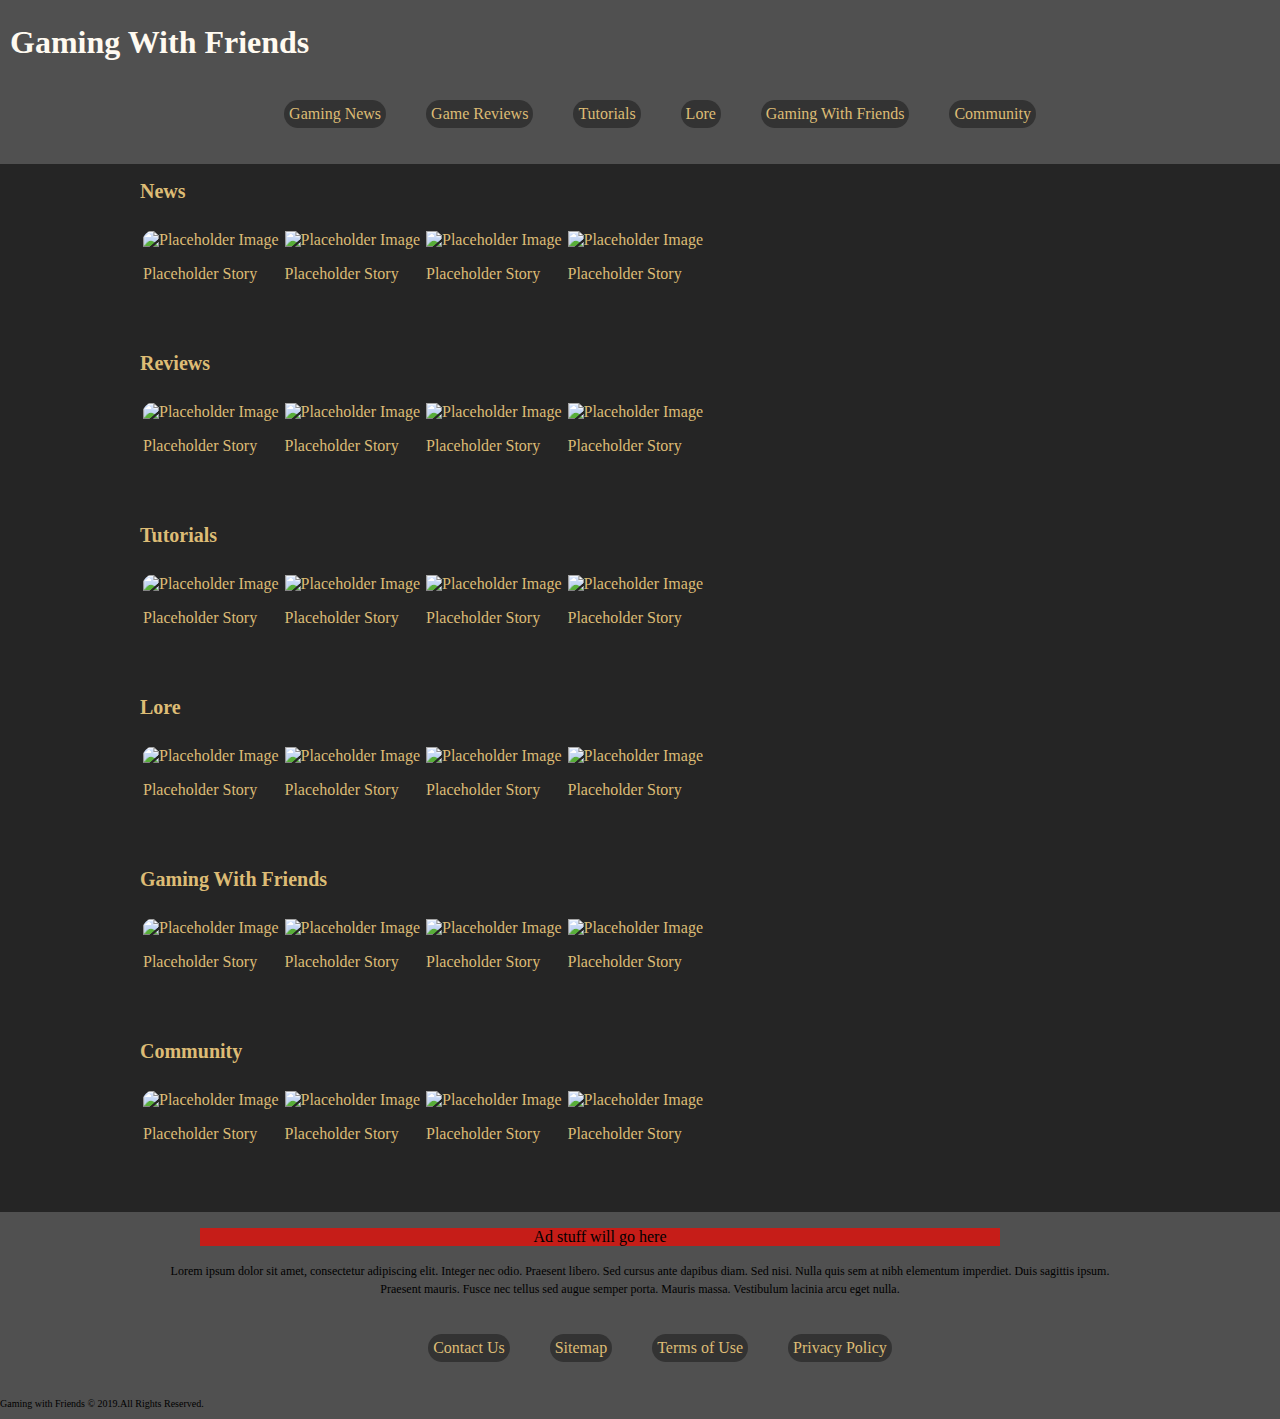
==== Index.html @ 3a244312 "added html" ====
<!DOCTYPE html>
<html lang="en">
<head>
	<meta name="descripton" content="Your one stop for gaming community content, and news online!!">
	<meta charset="UTF-8">
	<title>Gaming With Friends</title>
	<link rel="stylesheet" type="text/css" href="CSS/bodyStyles.css">
	<link rel="stylesheet" type="text/css" href="CSS/headerStyles.css">
	<link rel="stylesheet" type="text/css" href="CSS/footerStyles.css">
	<link rel="stylesheet" type="text/css" href="CSS/globalStyles.css">
</head>
<body>
<header class="headerWrapper">
	<h1>
		Gaming With Friends
	</h1>
	<div class="content-wrap">
		<nav>
			<ul>
				<li><a class="buttonNav" href="pageSections/news.html" title="Latest News In Gaming">Gaming News</a>
				<li><a class="buttonNav" href="pageSections/gameReviews.html" title="Game Reviews">Game Reviews</a>
				<li><a class="buttonNav" href="pageSections/tutorials.html" title="Tutorials">Tutorials</a>
				<li><a class="buttonNav" href="pageSections/lore.html" title="Lore">Lore</a>
				<li><a class="buttonNav" href="pageSections/gamingWithfriends.html" title="Gaming With Friends">Gaming With Friends</a>
				<li><a class="buttonNav" href="pageSections/Community.html" title="Community">Community</a></li>
			</ul>
		</nav>
	</div>
</header>

<main class="content-wrap">

<div>
	<section>
		<h2><a class="articleNav" href="pageSections/news.html">News</a>
		</h2>
		
		<div class="containerListing">	
			<section class="story">
				<a class="articleNav" href="pageSections/news.html" title="News In Gaming">
					<img src="images/placeholderStuff.jpg" width="240" height="135" alt="Placeholder Image">
					<p><span>Placeholder Story</span></p>
				</a>
			</section>

			<section class="story">
				<a class="articleNav" href="pageSections/news.html" title="News In Gaming">
					<img src="images/placeholderStuff.jpg" width="240" height="135" alt="Placeholder Image">
					<p><span>Placeholder Story</span></p>
				</a>
			</section>

			<section class="story">
				<a class="articleNav" href="pageSections/news.html" title="News In Gaming">
					<img src="images/placeholderStuff.jpg" width="240" height="135" alt="Placeholder Image">
					<p><span>Placeholder Story</span></p>
				</a>
			</section>

			<section class="story">
				<a class="articleNav" href="pageSections/news.html" title="News In Gaming">
					<img src="images/placeholderStuff.jpg" width="240" height="135" alt="Placeholder Image">
					<p><span>Placeholder Story</span></p>
				</a>
			</section>
		</div>
	</section>
</div>


<div>
	<section><!-- these news types will link to news page with filtering-->
	<h2><a class="articleNav" href="pageSections/gameReviews.html" title="Reviews">
		<span>Reviews</span></a>
	</h2>

		<div class="containerListing">	
			<section class="story">
				<a class="articleNav" href="pageSections/news.html" title="News In Gaming">
					<img src="images/placeholderStuff.jpg" width="240" height="135" alt="Placeholder Image">
					<p><span>Placeholder Story</span></p>
				</a>
			</section>

			<section class="story">
				<a class="articleNav" href="pageSections/news.html" title="News In Gaming">
					<img src="images/placeholderStuff.jpg" width="240" height="135" alt="Placeholder Image">
					<p><span>Placeholder Story</span></p>
				</a>
			</section>

			<section class="story">
				<a class="articleNav" href="pageSections/news.html" title="News In Gaming">
					<img src="images/placeholderStuff.jpg" width="240" height="135" alt="Placeholder Image">
					<p><span>Placeholder Story</span></p>
				</a>
			</section>

			<section class="story">
				<a class="articleNav" href="pageSections/news.html" title="News In Gaming">
					<img src="images/placeholderStuff.jpg" width="240" height="135" alt="Placeholder Image">
					<p><span>Placeholder Story</span></p>
				</a>
			</section>
		</div>
	</section>
</div>


<div>
	<section><!-- these news types will link to news page with filtering-->
	<h2><a class="articleNav" href="pageSections/tutorials.html" title="Tutorials">
		<span>Tutorials</span></a>
	</h2>

		<div class="containerListing">	
			<section class="story">
				<a class="articleNav" href="pageSections/news.html" title="News In Gaming">
					<img src="images/placeholderStuff.jpg" width="240" height="135" alt="Placeholder Image">
					<p><span>Placeholder Story</span></p>
				</a>
			</section>

			<section class="story">
				<a class="articleNav" href="pageSections/news.html" title="News In Gaming">
					<img src="images/placeholderStuff.jpg" width="240" height="135" alt="Placeholder Image">
					<p><span>Placeholder Story</span></p>
				</a>
			</section>

			<section class="story">
				<a class="articleNav" href="pageSections/news.html" title="News In Gaming">
					<img src="images/placeholderStuff.jpg" width="240" height="135" alt="Placeholder Image">
					<p><span>Placeholder Story</span></p>
				</a>
			</section>

			<section class="story">
				<a class="articleNav" href="pageSections/news.html" title="News In Gaming">
					<img src="images/placeholderStuff.jpg" width="240" height="135" alt="Placeholder Image">
					<p><span>Placeholder Story</span></p>
				</a>
			</section>
		</div>
	</section>
</div>

<div>
	<section><!-- these news types will link to news page with filtering-->
	<h2><a class="articleNav" href="pageSections/lore.html" title="Lore">
		<span>Lore</span></a>
	</h2>
		
		<div class="containerListing">	
			<section class="story">
				<a class="articleNav" href="pageSections/news.html" title="News In Gaming">
					<img src="images/placeholderStuff.jpg" width="240" height="135" alt="Placeholder Image">
					<p><span>Placeholder Story</span></p>
				</a>
			</section>

			<section class="story">
				<a class="articleNav" href="pageSections/news.html" title="News In Gaming">
					<img src="images/placeholderStuff.jpg" width="240" height="135" alt="Placeholder Image">
					<p><span>Placeholder Story</span></p>
				</a>
			</section>

			<section class="story">
				<a class="articleNav" href="pageSections/news.html" title="News In Gaming">
					<img src="images/placeholderStuff.jpg" width="240" height="135" alt="Placeholder Image">
					<p><span>Placeholder Story</span></p>
				</a>
			</section>

			<section class="story">
				<a class="articleNav" href="pageSections/news.html" title="News In Gaming">
					<img src="images/placeholderStuff.jpg" width="240" height="135" alt="Placeholder Image">
					<p><span>Placeholder Story</span></p>
				</a>
			</section>
		</div>
	</section>
</div>

<div>
	<section><!-- these news types will link to news page with filtering-->
	<h2><a class="articleNav" href="pageSections/gamingWithfriends.html" title="Gaming With Friends">
		<span>Gaming With Friends</span></a>
	</h2>
		
		<div class="containerListing">	
			<section class="story">
				<a class="articleNav" href="pageSections/news.html" title="News In Gaming">
					<img src="images/placeholderStuff.jpg" width="240" height="135" alt="Placeholder Image">
					<p><span>Placeholder Story</span></p>
				</a>
			</section>

			<section class="story">
				<a class="articleNav" href="pageSections/news.html" title="News In Gaming">
					<img src="images/placeholderStuff.jpg" width="240" height="135" alt="Placeholder Image">
					<p><span>Placeholder Story</span></p>
				</a>
			</section>

			<section class="story">
				<a class="articleNav" href="pageSections/news.html" title="News In Gaming">
					<img src="images/placeholderStuff.jpg" width="240" height="135" alt="Placeholder Image">
					<p><span>Placeholder Story</span></p>
				</a>
			</section>

			<section class="story">
				<a class="articleNav" href="pageSections/news.html" title="News In Gaming">
					<img src="images/placeholderStuff.jpg" width="240" height="135" alt="Placeholder Image">
					<p><span>Placeholder Story</span></p>
				</a>
			</section>
		</div>
	</section>
</div>

<div>
	<section><!-- these news types will link to news page with filtering-->
	<h2><a class="articleNav" href="pageSections/Community.html" title="Community">
		<span>Community</span></a>
	</h2>
		
		<div class="containerListing">	
			<section class="story">
				<a class="articleNav" href="pageSections/news.html" title="News In Gaming">
					<img src="images/placeholderStuff.jpg" width="240" height="135" alt="Placeholder Image">
					<p><span>Placeholder Story</span></p>
				</a>
			</section>

			<section class="story">
				<a class="articleNav" href="pageSections/news.html" title="News In Gaming">
					<img src="images/placeholderStuff.jpg" width="240" height="135" alt="Placeholder Image">
					<p><span>Placeholder Story</span></p>
				</a>
			</section>

			<section class="story">
				<a class="articleNav" href="pageSections/news.html" title="News In Gaming">
					<img src="images/placeholderStuff.jpg" width="240" height="135" alt="Placeholder Image">
					<p><span>Placeholder Story</span></p>
				</a>
			</section>

			<section class="story">
				<a class="articleNav" href="pageSections/news.html" title="News In Gaming">
					<img src="images/placeholderStuff.jpg" width="240" height="135" alt="Placeholder Image">
					<p><span>Placeholder Story</span></p>
				</a>
			</section>
		</div>
	</section>
</div>



</main>

<footer class="footerWrapper">
	<aside class="footerAd">
		<p>Ad stuff will go here</p>
	</aside>

	<div class="seoText">
		<p>Lorem ipsum dolor sit amet, consectetur adipiscing elit. Integer nec odio. Praesent libero. Sed cursus ante dapibus diam. Sed nisi. Nulla quis sem at nibh elementum imperdiet. Duis sagittis ipsum. Praesent mauris. Fusce nec tellus sed augue semper porta. Mauris massa. Vestibulum lacinia arcu eget nulla.</p>
	</div>
	<div>
		<ul>
			<li><a class="buttonNav" href="ContactUs.html" title="Contact Us">Contact Us</a><!-- </li> -->
			<li><a class="buttonNav" href="Sitemap.html" title="Sitemap">Sitemap</a><!-- </il> -->
			<li><a class="buttonNav" href="TermsOfUse.html" title="Terms Of Use">Terms of Use</a><!-- </li> -->
			<li><a class="buttonNav" href="PrivacyPolicy.html" title="Privacy Policy">Privacy Policy</a></li>
		</ul>
	</div>
	<div>
		<p class="copyRight">Gaming with Friends &#169; 2019&#46;All Rights Reserved&#46;</p>
	</div>
</footer>
</body>
</html>
---- CSS/bodyStyles.css ----
/*
7D7D7D = button hover stage
505050 = header
333333 = Jet
B5B5BD = silver
FFFAF0 = cream white
DDBC75 = gold
C61D18 = crimson red
*/

/*body Styles*/
.containerListing{
	display: block;
	margin-bottom: 50px;
	overflow: hidden;
	border-radius: 20px;
}

.story {
	float: left;
	padding: 3px;
}

.articleIntro {
	text-align: left;
	overflow-wrap: break-word;
	font-size: 15px;
	color: #FFFAF0;
}

.containerNews{
	/*background: red; to be removed when finished*/
	margin-bottom: 10px;
	display: flex;
	flex-direction: row;
}
.newsArticle{
	box-sizing: border-box;
	border: 1px;
	padding: 10px;
	flex: 1 0 100px;
}
.newsTitle{
	font-size: 18px;
}

.upcomingEvents{ /*obviously change this color when you figure out the color scheme*/
	background-color: #C61D18;
	display: flex;
	flex-direction: row;

}
---- CSS/headerStyles.css ----
/*
7D7D7D = button hover stage
505050 = header
333333 = Jet
B5B5BD = silver
FFFAF0 = cream white
DDBC75 = gold
C61D18 = crimson red
*/


/*Header Styles*/
.headerWrapper{
	display: block;
	background: #505050;
	overflow: hidden; 
}
---- CSS/footerStyles.css ----
/*
7D7D7D = button hover stage
505050 = header
333333 = Jet
B5B5BD = silver
FFFAF0 = cream white
DDBC75 = gold
C61D18 = crimson red
*/

/*Footer Styles*/
.footerWrapper{
	display: block;
	background: #505050;
	margin-top: 20px;
	overflow: hidden; 
}

.seoText{
	display: block;
	text-align: center;
	line-height: 18px;
	font-size: 12px;
	width: 950px;
	margin: 0 auto;
}

.copyRight{
	font-size: 10px;
}

.footerAd{ /* fix positioning, this class is hacky as fuck */
	position: relative;
	left: 200px;
	width: 800px;
	margin: 0;
	padding: 0;
	text-align: center;
	background: #C61D18;
}
---- CSS/globalStyles.css ----
/*
7D7D7D = button hover stage
505050 = header
333333 = Jet
B5B5BD = silver
FFFAF0 = cream white
DDBC75 = gold
C61D18 = crimson red
*/


/* NEED TO REFACTOR THIS CODE:
GLOBAL STYLES DEFINES THE STYLES FOR THE SITE, HEADER, AND FOOTER. PAGE SPECIFIC STYLES SHOULD GO IN A SEPARATE STYLE SHEET*/

body {
	background: #252525;
	margin: 0;
}
h1 {
	position: relative;
	top: 3px;
	left: 10px;
	overflow: hidden;
	color: #FFFAF0;
}
h2 {
	font-size: 20px;
	margin-bottom: 25px;
	text-align: left;
}
h3 {
	font-size: 18px;
}
h4 {
	background: #a6853f;
	margin: 0;
}
ul {
	display: flex;
	flex-direction: row;
	justify-content: center;
	list-style-type: none;
}

.content-wrap{
	width: 1000px;
	margin: 0 auto;
}

.articleNav{
	text-decoration: none;
	list-style-type: none;
	color: #DDBC75;
}

.articleNav:hover {
	color: #B5B5BD;
}

.buttonNav {
	color: #DDBC75;
	background: #333333;
	text-decoration: none;
	margin: 20px;
	padding: 5px;
	float: left;
	border-radius: 20px;
}

.buttonNav:hover { 
	background: #7D7D7D;
	color: #3D3420;
}
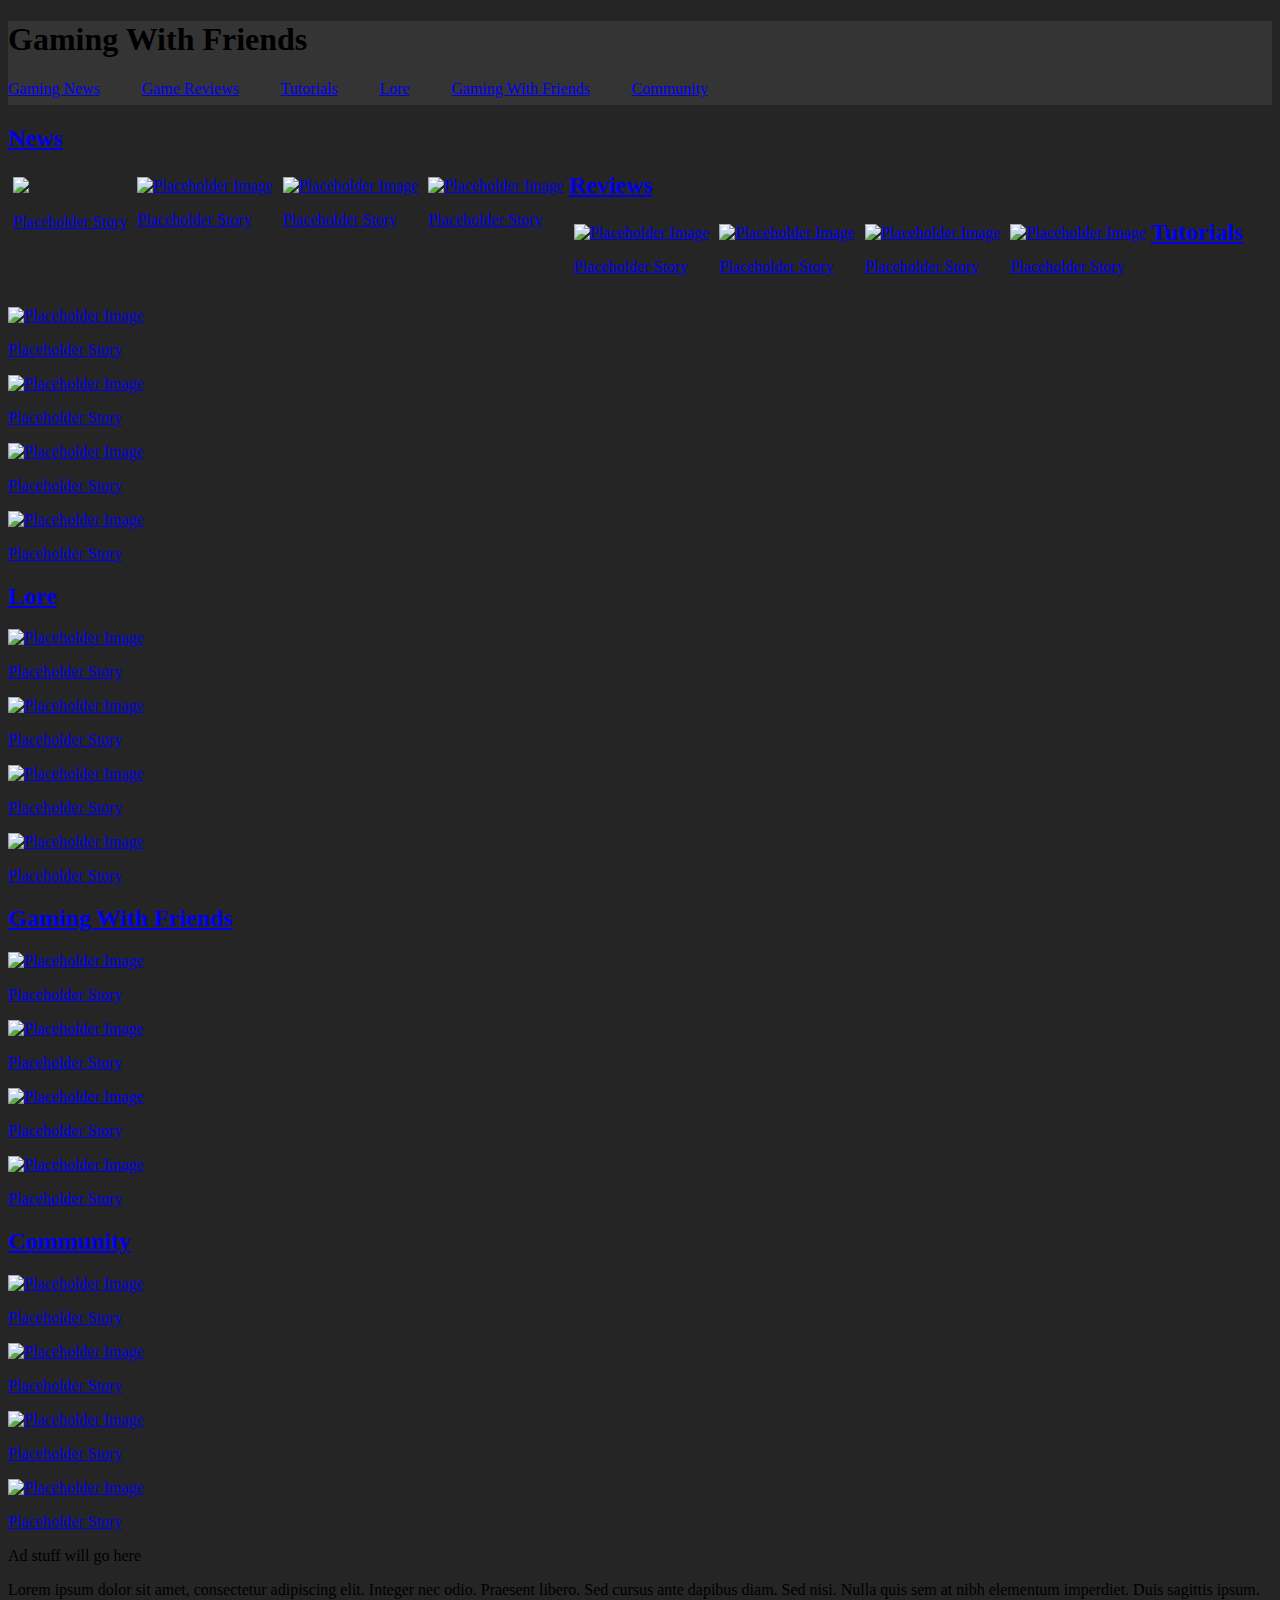
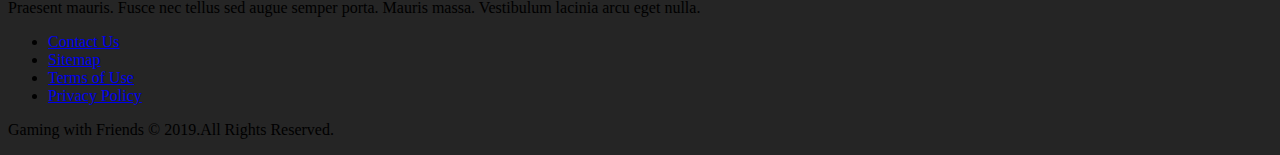
==== commit 8b472fc7: "css changes" ====
--- a/Index.html
+++ b/Index.html
@@ -1,256 +1,254 @@
 <!DOCTYPE html>
 <html lang="en">
 <head>
-	<meta name="descripton" content="Your one stop for gaming community content, and news online!!">
+	<meta name="description" content="Your one stop for gaming community content, and news online!!">
+	<meta name="viewport" content="width=device-width, initial-scale=1.0">
 	<meta charset="UTF-8">
 	<title>Gaming With Friends</title>
-	<link rel="stylesheet" type="text/css" href="CSS/bodyStyles.css">
-	<link rel="stylesheet" type="text/css" href="CSS/headerStyles.css">
-	<link rel="stylesheet" type="text/css" href="CSS/footerStyles.css">
-	<link rel="stylesheet" type="text/css" href="CSS/globalStyles.css">
+	<link rel="stylesheet" type="text/css" href="css/IndexStyles.css">
 </head>
 <body>
-<header class="headerWrapper">
+<header class="header-wrapper">
 	<h1>
 		Gaming With Friends
 	</h1>
-	<div class="content-wrap">
+	<div>
 		<nav>
-			<ul>
-				<li><a class="buttonNav" href="pageSections/news.html" title="Latest News In Gaming">Gaming News</a>
-				<li><a class="buttonNav" href="pageSections/gameReviews.html" title="Game Reviews">Game Reviews</a>
-				<li><a class="buttonNav" href="pageSections/tutorials.html" title="Tutorials">Tutorials</a>
-				<li><a class="buttonNav" href="pageSections/lore.html" title="Lore">Lore</a>
-				<li><a class="buttonNav" href="pageSections/gamingWithfriends.html" title="Gaming With Friends">Gaming With Friends</a>
-				<li><a class="buttonNav" href="pageSections/Community.html" title="Community">Community</a></li>
+			<ul class="menu-nav">
+				<li><a href="pageSections/news.html" title="Latest News In Gaming">Gaming News</a>
+				<li><a href="pageSections/gameReviews.html" title="Game Reviews">Game Reviews</a>
+				<li><a href="pageSections/tutorials.html" title="Tutorials">Tutorials</a>
+				<li><a href="pageSections/lore.html" title="Lore">Lore</a>
+				<li><a href="pageSections/gamingWithfriends.html" title="Gaming With Friends">Gaming With Friends</a>
+				<li><a href="pageSections/Community.html" title="Community">Community</a></li>
 			</ul>
 		</nav>
 	</div>
 </header>
 
-<main class="content-wrap">
+<main>
 
 <div>
 	<section>
-		<h2><a class="articleNav" href="pageSections/news.html">News</a>
+		<h2><a href="pageSections/news.html">News</a>
 		</h2>
 		
-		<div class="containerListing">	
-			<section class="story">
-				<a class="articleNav" href="pageSections/news.html" title="News In Gaming">
-					<img src="images/placeholderStuff.jpg" width="240" height="135" alt="Placeholder Image">
-					<p><span>Placeholder Story</span></p>
-				</a>
-			</section>
-
-			<section class="story">
-				<a class="articleNav" href="pageSections/news.html" title="News In Gaming">
-					<img src="images/placeholderStuff.jpg" width="240" height="135" alt="Placeholder Image">
-					<p><span>Placeholder Story</span></p>
-				</a>
-			</section>
-
-			<section class="story">
-				<a class="articleNav" href="pageSections/news.html" title="News In Gaming">
-					<img src="images/placeholderStuff.jpg" width="240" height="135" alt="Placeholder Image">
-					<p><span>Placeholder Story</span></p>
-				</a>
-			</section>
-
-			<section class="story">
-				<a class="articleNav" href="pageSections/news.html" title="News In Gaming">
-					<img src="images/placeholderStuff.jpg" width="240" height="135" alt="Placeholder Image">
-					<p><span>Placeholder Story</span></p>
-				</a>
-			</section>
-		</div>
-	</section>
-</div>
-
-
-<div>
-	<section><!-- these news types will link to news page with filtering-->
-	<h2><a class="articleNav" href="pageSections/gameReviews.html" title="Reviews">
+		<div class="section-wrapper">
+			<section class="story-thumb">
+				<a href="pageSections/news.html" title="News In Gaming">
+					<img src="images/placeholderStuff.jpg">
+					<p><span>Placeholder Story</span></p>
+				</a>
+			</section>
+
+			<section class="story-thumb">
+				<a href="pageSections/news.html" title="News In Gaming">
+					<img src="images/placeholderStuff.jpg" width="240" height="135" alt="Placeholder Image">
+					<p><span>Placeholder Story</span></p>
+				</a>
+			</section>
+
+			<section class="story-thumb">
+				<a href="pageSections/news.html" title="News In Gaming">
+					<img src="images/placeholderStuff.jpg" width="240" height="135" alt="Placeholder Image">
+					<p><span>Placeholder Story</span></p>
+				</a>
+			</section>
+
+			<section class="story-thumb">
+				<a href="pageSections/news.html" title="News In Gaming">
+					<img src="images/placeholderStuff.jpg" width="240" height="135" alt="Placeholder Image">
+					<p><span>Placeholder Story</span></p>
+				</a>
+			</section>
+		</div>
+	</section>
+</div>
+
+
+<div>
+	<section><!-- these news types will link to news page with filtering-->
+	<h2><a href="pageSections/gameReviews.html" title="Reviews">
 		<span>Reviews</span></a>
 	</h2>
 
-		<div class="containerListing">	
-			<section class="story">
-				<a class="articleNav" href="pageSections/news.html" title="News In Gaming">
-					<img src="images/placeholderStuff.jpg" width="240" height="135" alt="Placeholder Image">
-					<p><span>Placeholder Story</span></p>
-				</a>
-			</section>
-
-			<section class="story">
-				<a class="articleNav" href="pageSections/news.html" title="News In Gaming">
-					<img src="images/placeholderStuff.jpg" width="240" height="135" alt="Placeholder Image">
-					<p><span>Placeholder Story</span></p>
-				</a>
-			</section>
-
-			<section class="story">
-				<a class="articleNav" href="pageSections/news.html" title="News In Gaming">
-					<img src="images/placeholderStuff.jpg" width="240" height="135" alt="Placeholder Image">
-					<p><span>Placeholder Story</span></p>
-				</a>
-			</section>
-
-			<section class="story">
-				<a class="articleNav" href="pageSections/news.html" title="News In Gaming">
-					<img src="images/placeholderStuff.jpg" width="240" height="135" alt="Placeholder Image">
-					<p><span>Placeholder Story</span></p>
-				</a>
-			</section>
-		</div>
-	</section>
-</div>
-
-
-<div>
-	<section><!-- these news types will link to news page with filtering-->
-	<h2><a class="articleNav" href="pageSections/tutorials.html" title="Tutorials">
+		<div class="section-wrapper">	
+			<section class="story-thumb">
+				<a href="pageSections/news.html" title="News In Gaming">
+					<img src="images/placeholderStuff.jpg" width="240" height="135" alt="Placeholder Image">
+					<p><span>Placeholder Story</span></p>
+				</a>
+			</section>
+
+			<section class="story-thumb">
+				<a href="pageSections/news.html" title="News In Gaming">
+					<img src="images/placeholderStuff.jpg" width="240" height="135" alt="Placeholder Image">
+					<p><span>Placeholder Story</span></p>
+				</a>
+			</section>
+
+			<section class="story-thumb">
+				<a href="pageSections/news.html" title="News In Gaming">
+					<img src="images/placeholderStuff.jpg" width="240" height="135" alt="Placeholder Image">
+					<p><span>Placeholder Story</span></p>
+				</a>
+			</section>
+
+			<section class="story-thumb">
+				<a href="pageSections/news.html" title="News In Gaming">
+					<img src="images/placeholderStuff.jpg" width="240" height="135" alt="Placeholder Image">
+					<p><span>Placeholder Story</span></p>
+				</a>
+			</section>
+		</div>
+	</section>
+</div>
+
+
+<div>
+	<section><!-- these news types will link to news page with filtering-->
+	<h2><a href="pageSections/tutorials.html" title="Tutorials">
 		<span>Tutorials</span></a>
 	</h2>
 
-		<div class="containerListing">	
-			<section class="story">
-				<a class="articleNav" href="pageSections/news.html" title="News In Gaming">
-					<img src="images/placeholderStuff.jpg" width="240" height="135" alt="Placeholder Image">
-					<p><span>Placeholder Story</span></p>
-				</a>
-			</section>
-
-			<section class="story">
-				<a class="articleNav" href="pageSections/news.html" title="News In Gaming">
-					<img src="images/placeholderStuff.jpg" width="240" height="135" alt="Placeholder Image">
-					<p><span>Placeholder Story</span></p>
-				</a>
-			</section>
-
-			<section class="story">
-				<a class="articleNav" href="pageSections/news.html" title="News In Gaming">
-					<img src="images/placeholderStuff.jpg" width="240" height="135" alt="Placeholder Image">
-					<p><span>Placeholder Story</span></p>
-				</a>
-			</section>
-
-			<section class="story">
-				<a class="articleNav" href="pageSections/news.html" title="News In Gaming">
-					<img src="images/placeholderStuff.jpg" width="240" height="135" alt="Placeholder Image">
-					<p><span>Placeholder Story</span></p>
-				</a>
-			</section>
-		</div>
-	</section>
-</div>
-
-<div>
-	<section><!-- these news types will link to news page with filtering-->
-	<h2><a class="articleNav" href="pageSections/lore.html" title="Lore">
+		<div>	
+			<section>
+				<a href="pageSections/news.html" title="News In Gaming">
+					<img src="images/placeholderStuff.jpg" width="240" height="135" alt="Placeholder Image">
+					<p><span>Placeholder Story</span></p>
+				</a>
+			</section>
+
+			<section>
+				<a href="pageSections/news.html" title="News In Gaming">
+					<img src="images/placeholderStuff.jpg" width="240" height="135" alt="Placeholder Image">
+					<p><span>Placeholder Story</span></p>
+				</a>
+			</section>
+
+			<section>
+				<a href="pageSections/news.html" title="News In Gaming">
+					<img src="images/placeholderStuff.jpg" width="240" height="135" alt="Placeholder Image">
+					<p><span>Placeholder Story</span></p>
+				</a>
+			</section>
+
+			<section>
+				<a href="pageSections/news.html" title="News In Gaming">
+					<img src="images/placeholderStuff.jpg" width="240" height="135" alt="Placeholder Image">
+					<p><span>Placeholder Story</span></p>
+				</a>
+			</section>
+		</div>
+	</section>
+</div>
+
+<div>
+	<section><!-- these news types will link to news page with filtering-->
+	<h2><a href="pageSections/lore.html" title="Lore">
 		<span>Lore</span></a>
 	</h2>
 		
-		<div class="containerListing">	
-			<section class="story">
-				<a class="articleNav" href="pageSections/news.html" title="News In Gaming">
-					<img src="images/placeholderStuff.jpg" width="240" height="135" alt="Placeholder Image">
-					<p><span>Placeholder Story</span></p>
-				</a>
-			</section>
-
-			<section class="story">
-				<a class="articleNav" href="pageSections/news.html" title="News In Gaming">
-					<img src="images/placeholderStuff.jpg" width="240" height="135" alt="Placeholder Image">
-					<p><span>Placeholder Story</span></p>
-				</a>
-			</section>
-
-			<section class="story">
-				<a class="articleNav" href="pageSections/news.html" title="News In Gaming">
-					<img src="images/placeholderStuff.jpg" width="240" height="135" alt="Placeholder Image">
-					<p><span>Placeholder Story</span></p>
-				</a>
-			</section>
-
-			<section class="story">
-				<a class="articleNav" href="pageSections/news.html" title="News In Gaming">
-					<img src="images/placeholderStuff.jpg" width="240" height="135" alt="Placeholder Image">
-					<p><span>Placeholder Story</span></p>
-				</a>
-			</section>
-		</div>
-	</section>
-</div>
-
-<div>
-	<section><!-- these news types will link to news page with filtering-->
-	<h2><a class="articleNav" href="pageSections/gamingWithfriends.html" title="Gaming With Friends">
+		<div>
+			<section>
+				<a href="pageSections/news.html" title="News In Gaming">
+					<img src="images/placeholderStuff.jpg" width="240" height="135" alt="Placeholder Image">
+					<p><span>Placeholder Story</span></p>
+				</a>
+			</section>
+
+			<section>
+				<a href="pageSections/news.html" title="News In Gaming">
+					<img src="images/placeholderStuff.jpg" width="240" height="135" alt="Placeholder Image">
+					<p><span>Placeholder Story</span></p>
+				</a>
+			</section>
+
+			<section>
+				<a href="pageSections/news.html" title="News In Gaming">
+					<img src="images/placeholderStuff.jpg" width="240" height="135" alt="Placeholder Image">
+					<p><span>Placeholder Story</span></p>
+				</a>
+			</section>
+
+			<section>
+				<a href="pageSections/news.html" title="News In Gaming">
+					<img src="images/placeholderStuff.jpg" width="240" height="135" alt="Placeholder Image">
+					<p><span>Placeholder Story</span></p>
+				</a>
+			</section>
+		</div>
+	</section>
+</div>
+
+<div>
+	<section><!-- these news types will link to news page with filtering-->
+	<h2><a href="pageSections/gamingWithfriends.html" title="Gaming With Friends">
 		<span>Gaming With Friends</span></a>
 	</h2>
 		
-		<div class="containerListing">	
-			<section class="story">
-				<a class="articleNav" href="pageSections/news.html" title="News In Gaming">
-					<img src="images/placeholderStuff.jpg" width="240" height="135" alt="Placeholder Image">
-					<p><span>Placeholder Story</span></p>
-				</a>
-			</section>
-
-			<section class="story">
-				<a class="articleNav" href="pageSections/news.html" title="News In Gaming">
-					<img src="images/placeholderStuff.jpg" width="240" height="135" alt="Placeholder Image">
-					<p><span>Placeholder Story</span></p>
-				</a>
-			</section>
-
-			<section class="story">
-				<a class="articleNav" href="pageSections/news.html" title="News In Gaming">
-					<img src="images/placeholderStuff.jpg" width="240" height="135" alt="Placeholder Image">
-					<p><span>Placeholder Story</span></p>
-				</a>
-			</section>
-
-			<section class="story">
-				<a class="articleNav" href="pageSections/news.html" title="News In Gaming">
-					<img src="images/placeholderStuff.jpg" width="240" height="135" alt="Placeholder Image">
-					<p><span>Placeholder Story</span></p>
-				</a>
-			</section>
-		</div>
-	</section>
-</div>
-
-<div>
-	<section><!-- these news types will link to news page with filtering-->
-	<h2><a class="articleNav" href="pageSections/Community.html" title="Community">
+		<div>	
+			<section>
+				<a href="pageSections/news.html" title="News In Gaming">
+					<img src="images/placeholderStuff.jpg" width="240" height="135" alt="Placeholder Image">
+					<p><span>Placeholder Story</span></p>
+				</a>
+			</section>
+
+			<section>
+				<a href="pageSections/news.html" title="News In Gaming">
+					<img src="images/placeholderStuff.jpg" width="240" height="135" alt="Placeholder Image">
+					<p><span>Placeholder Story</span></p>
+				</a>
+			</section>
+
+			<section>
+				<a href="pageSections/news.html" title="News In Gaming">
+					<img src="images/placeholderStuff.jpg" width="240" height="135" alt="Placeholder Image">
+					<p><span>Placeholder Story</span></p>
+				</a>
+			</section>
+
+			<section>
+				<a href="pageSections/news.html" title="News In Gaming">
+					<img src="images/placeholderStuff.jpg" width="240" height="135" alt="Placeholder Image">
+					<p><span>Placeholder Story</span></p>
+				</a>
+			</section>
+		</div>
+	</section>
+</div>
+
+<div>
+	<section><!-- these news types will link to news page with filtering-->
+	<h2><a href="pageSections/Community.html" title="Community">
 		<span>Community</span></a>
 	</h2>
 		
-		<div class="containerListing">	
-			<section class="story">
-				<a class="articleNav" href="pageSections/news.html" title="News In Gaming">
-					<img src="images/placeholderStuff.jpg" width="240" height="135" alt="Placeholder Image">
-					<p><span>Placeholder Story</span></p>
-				</a>
-			</section>
-
-			<section class="story">
-				<a class="articleNav" href="pageSections/news.html" title="News In Gaming">
-					<img src="images/placeholderStuff.jpg" width="240" height="135" alt="Placeholder Image">
-					<p><span>Placeholder Story</span></p>
-				</a>
-			</section>
-
-			<section class="story">
-				<a class="articleNav" href="pageSections/news.html" title="News In Gaming">
-					<img src="images/placeholderStuff.jpg" width="240" height="135" alt="Placeholder Image">
-					<p><span>Placeholder Story</span></p>
-				</a>
-			</section>
-
-			<section class="story">
-				<a class="articleNav" href="pageSections/news.html" title="News In Gaming">
+		<div>	
+			<section>
+				<a href="pageSections/news.html" title="News In Gaming">
+					<img src="images/placeholderStuff.jpg" width="240" height="135" alt="Placeholder Image">
+					<p><span>Placeholder Story</span></p>
+				</a>
+			</section>
+
+			<section>
+				<a href="pageSections/news.html" title="News In Gaming">
+					<img src="images/placeholderStuff.jpg" width="240" height="135" alt="Placeholder Image">
+					<p><span>Placeholder Story</span></p>
+				</a>
+			</section>
+
+			<section>
+				<a href="pageSections/news.html" title="News In Gaming">
+					<img src="images/placeholderStuff.jpg" width="240" height="135" alt="Placeholder Image">
+					<p><span>Placeholder Story</span></p>
+				</a>
+			</section>
+
+			<section>
+				<a href="pageSections/news.html" title="News In Gaming">
 					<img src="images/placeholderStuff.jpg" width="240" height="135" alt="Placeholder Image">
 					<p><span>Placeholder Story</span></p>
 				</a>
@@ -263,24 +261,24 @@
 
 </main>
 
-<footer class="footerWrapper">
-	<aside class="footerAd">
+<footer>
+	<aside>
 		<p>Ad stuff will go here</p>
 	</aside>
 
-	<div class="seoText">
+	<div>
 		<p>Lorem ipsum dolor sit amet, consectetur adipiscing elit. Integer nec odio. Praesent libero. Sed cursus ante dapibus diam. Sed nisi. Nulla quis sem at nibh elementum imperdiet. Duis sagittis ipsum. Praesent mauris. Fusce nec tellus sed augue semper porta. Mauris massa. Vestibulum lacinia arcu eget nulla.</p>
 	</div>
 	<div>
 		<ul>
-			<li><a class="buttonNav" href="ContactUs.html" title="Contact Us">Contact Us</a><!-- </li> -->
-			<li><a class="buttonNav" href="Sitemap.html" title="Sitemap">Sitemap</a><!-- </il> -->
-			<li><a class="buttonNav" href="TermsOfUse.html" title="Terms Of Use">Terms of Use</a><!-- </li> -->
-			<li><a class="buttonNav" href="PrivacyPolicy.html" title="Privacy Policy">Privacy Policy</a></li>
+			<li><a href="Footer/ContactUs.html" title="Contact Us">Contact Us</a>
+			<li><a href="Footer/Sitemap.html" title="Sitemap">Sitemap</a>
+			<li><a href="Footer/TermsOfUse.html" title="Terms Of Use">Terms of Use</a>
+			<li><a href="Footer/PrivacyPolicy.html" title="Privacy Policy">Privacy Policy</a></li>
 		</ul>
 	</div>
 	<div>
-		<p class="copyRight">Gaming with Friends &#169; 2019&#46;All Rights Reserved&#46;</p>
+		<p>Gaming with Friends &#169; 2019&#46;All Rights Reserved&#46;</p>
 	</div>
 </footer>
 </body>
--- a/css/IndexStyles.css
+++ b/css/IndexStyles.css
@@ -0,0 +1,39 @@
+body {
+	background-color: #252525;
+}
+
+.header-wrapper{
+	background-color: #343434;
+}
+
+nav{
+	text-align: center;
+	width: 700px;
+}
+.menu-nav{
+	display: flex;
+	justify-content: space-between;
+	list-style: none;
+	height: 25px;
+	margin: 0;
+	padding: 0;
+	overflow: hidden;
+}
+
+.nav-item{
+	box-sizing: border-box;
+	padding: 10px;
+	flex: 1 1 100px;
+}
+
+.section-wrapper{
+	display: flex;
+	float: left;
+	margin-bottom: 10px;
+}
+
+.story-thumb{
+	padding: 5px;
+	max-width: 100%;
+	height: auto;
+}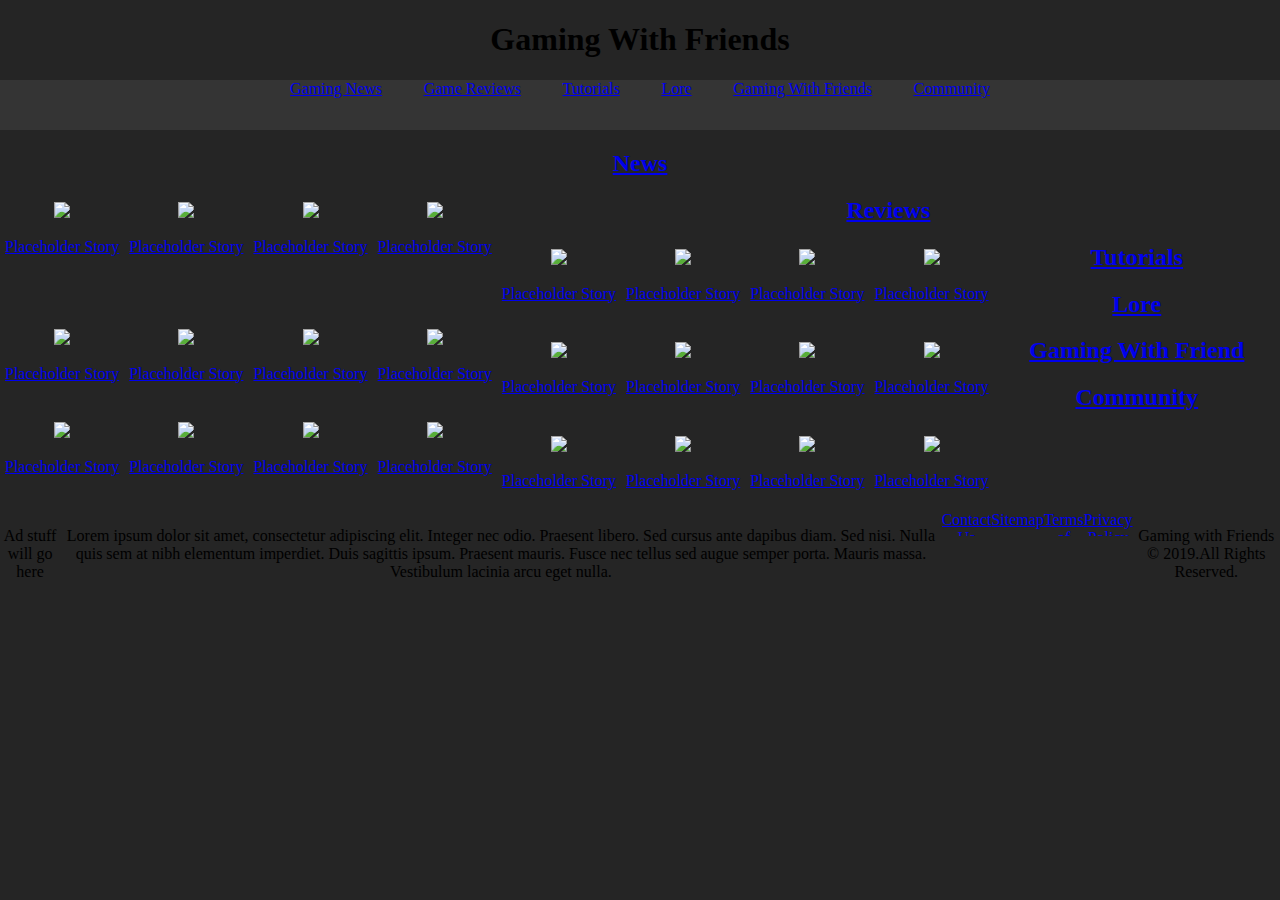
==== commit c6e0004a: "css changes" ====
--- a/Index.html
+++ b/Index.html
@@ -8,11 +8,11 @@
 	<link rel="stylesheet" type="text/css" href="css/IndexStyles.css">
 </head>
 <body>
-<header class="header-wrapper">
 	<h1>
 		Gaming With Friends
 	</h1>
-	<div>
+<header>
+	<div class="header-wrapper">
 		<nav>
 			<ul class="menu-nav">
 				<li><a href="pageSections/news.html" title="Latest News In Gaming">Gaming News</a>
@@ -43,213 +43,208 @@
 
 			<section class="story-thumb">
 				<a href="pageSections/news.html" title="News In Gaming">
-					<img src="images/placeholderStuff.jpg" width="240" height="135" alt="Placeholder Image">
-					<p><span>Placeholder Story</span></p>
-				</a>
-			</section>
-
-			<section class="story-thumb">
-				<a href="pageSections/news.html" title="News In Gaming">
-					<img src="images/placeholderStuff.jpg" width="240" height="135" alt="Placeholder Image">
-					<p><span>Placeholder Story</span></p>
-				</a>
-			</section>
-
-			<section class="story-thumb">
-				<a href="pageSections/news.html" title="News In Gaming">
-					<img src="images/placeholderStuff.jpg" width="240" height="135" alt="Placeholder Image">
-					<p><span>Placeholder Story</span></p>
-				</a>
-			</section>
-		</div>
-	</section>
-</div>
-
-
-<div>
-	<section><!-- these news types will link to news page with filtering-->
-	<h2><a href="pageSections/gameReviews.html" title="Reviews">
-		<span>Reviews</span></a>
-	</h2>
-
-		<div class="section-wrapper">	
-			<section class="story-thumb">
-				<a href="pageSections/news.html" title="News In Gaming">
-					<img src="images/placeholderStuff.jpg" width="240" height="135" alt="Placeholder Image">
-					<p><span>Placeholder Story</span></p>
-				</a>
-			</section>
-
-			<section class="story-thumb">
-				<a href="pageSections/news.html" title="News In Gaming">
-					<img src="images/placeholderStuff.jpg" width="240" height="135" alt="Placeholder Image">
-					<p><span>Placeholder Story</span></p>
-				</a>
-			</section>
-
-			<section class="story-thumb">
-				<a href="pageSections/news.html" title="News In Gaming">
-					<img src="images/placeholderStuff.jpg" width="240" height="135" alt="Placeholder Image">
-					<p><span>Placeholder Story</span></p>
-				</a>
-			</section>
-
-			<section class="story-thumb">
-				<a href="pageSections/news.html" title="News In Gaming">
-					<img src="images/placeholderStuff.jpg" width="240" height="135" alt="Placeholder Image">
-					<p><span>Placeholder Story</span></p>
-				</a>
-			</section>
-		</div>
-	</section>
-</div>
-
-
-<div>
-	<section><!-- these news types will link to news page with filtering-->
-	<h2><a href="pageSections/tutorials.html" title="Tutorials">
-		<span>Tutorials</span></a>
-	</h2>
-
-		<div>	
-			<section>
-				<a href="pageSections/news.html" title="News In Gaming">
-					<img src="images/placeholderStuff.jpg" width="240" height="135" alt="Placeholder Image">
-					<p><span>Placeholder Story</span></p>
-				</a>
-			</section>
-
-			<section>
-				<a href="pageSections/news.html" title="News In Gaming">
-					<img src="images/placeholderStuff.jpg" width="240" height="135" alt="Placeholder Image">
-					<p><span>Placeholder Story</span></p>
-				</a>
-			</section>
-
-			<section>
-				<a href="pageSections/news.html" title="News In Gaming">
-					<img src="images/placeholderStuff.jpg" width="240" height="135" alt="Placeholder Image">
-					<p><span>Placeholder Story</span></p>
-				</a>
-			</section>
-
-			<section>
-				<a href="pageSections/news.html" title="News In Gaming">
-					<img src="images/placeholderStuff.jpg" width="240" height="135" alt="Placeholder Image">
-					<p><span>Placeholder Story</span></p>
-				</a>
-			</section>
-		</div>
-	</section>
-</div>
-
-<div>
-	<section><!-- these news types will link to news page with filtering-->
-	<h2><a href="pageSections/lore.html" title="Lore">
-		<span>Lore</span></a>
-	</h2>
-		
-		<div>
-			<section>
-				<a href="pageSections/news.html" title="News In Gaming">
-					<img src="images/placeholderStuff.jpg" width="240" height="135" alt="Placeholder Image">
-					<p><span>Placeholder Story</span></p>
-				</a>
-			</section>
-
-			<section>
-				<a href="pageSections/news.html" title="News In Gaming">
-					<img src="images/placeholderStuff.jpg" width="240" height="135" alt="Placeholder Image">
-					<p><span>Placeholder Story</span></p>
-				</a>
-			</section>
-
-			<section>
-				<a href="pageSections/news.html" title="News In Gaming">
-					<img src="images/placeholderStuff.jpg" width="240" height="135" alt="Placeholder Image">
-					<p><span>Placeholder Story</span></p>
-				</a>
-			</section>
-
-			<section>
-				<a href="pageSections/news.html" title="News In Gaming">
-					<img src="images/placeholderStuff.jpg" width="240" height="135" alt="Placeholder Image">
-					<p><span>Placeholder Story</span></p>
-				</a>
-			</section>
-		</div>
-	</section>
-</div>
-
-<div>
-	<section><!-- these news types will link to news page with filtering-->
-	<h2><a href="pageSections/gamingWithfriends.html" title="Gaming With Friends">
-		<span>Gaming With Friends</span></a>
-	</h2>
-		
-		<div>	
-			<section>
-				<a href="pageSections/news.html" title="News In Gaming">
-					<img src="images/placeholderStuff.jpg" width="240" height="135" alt="Placeholder Image">
-					<p><span>Placeholder Story</span></p>
-				</a>
-			</section>
-
-			<section>
-				<a href="pageSections/news.html" title="News In Gaming">
-					<img src="images/placeholderStuff.jpg" width="240" height="135" alt="Placeholder Image">
-					<p><span>Placeholder Story</span></p>
-				</a>
-			</section>
-
-			<section>
-				<a href="pageSections/news.html" title="News In Gaming">
-					<img src="images/placeholderStuff.jpg" width="240" height="135" alt="Placeholder Image">
-					<p><span>Placeholder Story</span></p>
-				</a>
-			</section>
-
-			<section>
-				<a href="pageSections/news.html" title="News In Gaming">
-					<img src="images/placeholderStuff.jpg" width="240" height="135" alt="Placeholder Image">
-					<p><span>Placeholder Story</span></p>
-				</a>
-			</section>
-		</div>
-	</section>
-</div>
-
-<div>
-	<section><!-- these news types will link to news page with filtering-->
-	<h2><a href="pageSections/Community.html" title="Community">
-		<span>Community</span></a>
-	</h2>
-		
-		<div>	
-			<section>
-				<a href="pageSections/news.html" title="News In Gaming">
-					<img src="images/placeholderStuff.jpg" width="240" height="135" alt="Placeholder Image">
-					<p><span>Placeholder Story</span></p>
-				</a>
-			</section>
-
-			<section>
-				<a href="pageSections/news.html" title="News In Gaming">
-					<img src="images/placeholderStuff.jpg" width="240" height="135" alt="Placeholder Image">
-					<p><span>Placeholder Story</span></p>
-				</a>
-			</section>
-
-			<section>
-				<a href="pageSections/news.html" title="News In Gaming">
-					<img src="images/placeholderStuff.jpg" width="240" height="135" alt="Placeholder Image">
-					<p><span>Placeholder Story</span></p>
-				</a>
-			</section>
-
-			<section>
-				<a href="pageSections/news.html" title="News In Gaming">
-					<img src="images/placeholderStuff.jpg" width="240" height="135" alt="Placeholder Image">
+					<img src="images/placeholderStuff.jpg">
+					<p><span>Placeholder Story</span></p>
+				</a>
+			</section>
+
+			<section class="story-thumb">
+				<a href="pageSections/news.html" title="News In Gaming">
+					<img src="images/placeholderStuff.jpg">
+					<p><span>Placeholder Story</span></p>
+				</a>
+			</section>
+
+			<section class="story-thumb">
+				<a href="pageSections/news.html" title="News In Gaming">
+					<img src="images/placeholderStuff.jpg">
+					<p><span>Placeholder Story</span></p>
+				</a>
+			</section>
+		</div>
+	</section>
+</div>
+
+
+<div>
+	<section>
+		<h2><a href="pageSections/gameReviews.html">Reviews</a>
+		</h2>
+
+		<div class="section-wrapper">	
+			<section class="story-thumb">
+				<a href="pageSections/news.html" title="News In Gaming">
+					<img src="images/placeholderStuff.jpg">
+					<p><span>Placeholder Story</span></p>
+				</a>
+			</section>
+
+			<section class="story-thumb">
+				<a href="pageSections/news.html" title="News In Gaming">
+					<img src="images/placeholderStuff.jpg">
+					<p><span>Placeholder Story</span></p>
+				</a>
+			</section>
+
+			<section class="story-thumb">
+				<a href="pageSections/news.html" title="News In Gaming">
+					<img src="images/placeholderStuff.jpg">
+					<p><span>Placeholder Story</span></p>
+				</a>
+			</section>
+
+			<section class="story-thumb">
+				<a href="pageSections/news.html" title="News In Gaming">
+					<img src="images/placeholderStuff.jpg">
+					<p><span>Placeholder Story</span></p>
+				</a>
+			</section>
+		</div>
+	</section>
+</div>
+
+
+<div>
+	<section>
+		<h2><a href="pageSections/tutorials.html">Tutorials</a>
+		</h2>
+
+		<div class="section-wrapper">	
+			<section class="story-thumb">
+				<a href="pageSections/news.html" title="News In Gaming">
+					<img src="images/placeholderStuff.jpg">
+					<p><span>Placeholder Story</span></p>
+				</a>
+			</section>
+
+			<section class="story-thumb">
+				<a href="pageSections/news.html" title="News In Gaming">
+					<img src="images/placeholderStuff.jpg">
+					<p><span>Placeholder Story</span></p>
+				</a>
+			</section>
+
+			<section class="story-thumb">
+				<a href="pageSections/news.html" title="News In Gaming">
+					<img src="images/placeholderStuff.jpg">
+					<p><span>Placeholder Story</span></p>
+				</a>
+			</section>
+
+			<section class="story-thumb">
+				<a href="pageSections/news.html" title="News In Gaming">
+					<img src="images/placeholderStuff.jpg">
+					<p><span>Placeholder Story</span></p>
+				</a>
+			</section>
+		</div>
+	</section>
+</div>
+
+<div>
+	<section>
+		<h2><a href="pageSections/lore.html">Lore</a>
+		</h2>
+		
+		<div class="section-wrapper">
+			<section class="story-thumb">
+				<a href="pageSections/news.html" title="News In Gaming">
+					<img src="images/placeholderStuff.jpg">
+					<p><span>Placeholder Story</span></p>
+				</a>
+			</section>
+
+			<section class="story-thumb">
+				<a href="pageSections/news.html" title="News In Gaming">
+					<img src="images/placeholderStuff.jpg">
+					<p><span>Placeholder Story</span></p>
+				</a>
+			</section>
+
+			<section class="story-thumb">
+				<a href="pageSections/news.html" title="News In Gaming">
+					<img src="images/placeholderStuff.jpg">
+					<p><span>Placeholder Story</span></p>
+				</a>
+			</section>
+
+			<section class="story-thumb">
+				<a href="pageSections/news.html" title="News In Gaming">
+					<img src="images/placeholderStuff.jpg">
+					<p><span>Placeholder Story</span></p>
+				</a>
+			</section>
+		</div>
+	</section>
+</div>
+
+<div>
+	<section>
+		<h2><a href="pageSections/gamingWithfriends.html">Gaming With Friend</a>
+		</h2>
+		
+		<div class="section-wrapper">	
+			<section class="story-thumb">
+				<a href="pageSections/news.html" title="News In Gaming">
+					<img src="images/placeholderStuff.jpg">
+					<p><span>Placeholder Story</span></p>
+				</a>
+			</section>
+
+			<section class="story-thumb">
+				<a href="pageSections/news.html" title="News In Gaming">
+					<img src="images/placeholderStuff.jpg">
+					<p><span>Placeholder Story</span></p>
+				</a>
+			</section>
+
+			<section class="story-thumb">
+				<a href="pageSections/news.html" title="News In Gaming">
+					<img src="images/placeholderStuff.jpg">
+					<p><span>Placeholder Story</span></p>
+				</a>
+			</section>
+
+			<section class="story-thumb">
+				<a href="pageSections/news.html" title="News In Gaming">
+					<img src="images/placeholderStuff.jpg">
+					<p><span>Placeholder Story</span></p>
+				</a>
+			</section>
+		</div>
+	</section>
+</div>
+
+<div>
+	<section>
+		<h2><a href="pageSections/Community.html">Community</a>
+		</h2>
+		
+		<div class="section-wrapper">	
+			<section class="story-thumb">
+				<a href="pageSections/news.html" title="News In Gaming">
+					<img src="images/placeholderStuff.jpg">
+					<p><span>Placeholder Story</span></p>
+				</a>
+			</section>
+
+			<section class="story-thumb">
+				<a href="pageSections/news.html" title="News In Gaming">
+					<img src="images/placeholderStuff.jpg">
+					<p><span>Placeholder Story</span></p>
+				</a>
+			</section>
+
+			<section class="story-thumb">
+				<a href="pageSections/news.html" title="News In Gaming">
+					<img src="images/placeholderStuff.jpg">
+					<p><span>Placeholder Story</span></p>
+				</a>
+			</section>
+
+			<section class="story-thumb">
+				<a href="pageSections/news.html" title="News In Gaming">
+					<img src="images/placeholderStuff.jpg">
 					<p><span>Placeholder Story</span></p>
 				</a>
 			</section>
@@ -261,7 +256,7 @@
 
 </main>
 
-<footer>
+<footer class="footer-wrapper">
 	<aside>
 		<p>Ad stuff will go here</p>
 	</aside>
@@ -270,7 +265,7 @@
 		<p>Lorem ipsum dolor sit amet, consectetur adipiscing elit. Integer nec odio. Praesent libero. Sed cursus ante dapibus diam. Sed nisi. Nulla quis sem at nibh elementum imperdiet. Duis sagittis ipsum. Praesent mauris. Fusce nec tellus sed augue semper porta. Mauris massa. Vestibulum lacinia arcu eget nulla.</p>
 	</div>
 	<div>
-		<ul>
+		<ul class="menu-nav">
 			<li><a href="Footer/ContactUs.html" title="Contact Us">Contact Us</a>
 			<li><a href="Footer/Sitemap.html" title="Sitemap">Sitemap</a>
 			<li><a href="Footer/TermsOfUse.html" title="Terms Of Use">Terms of Use</a>
--- a/css/IndexStyles.css
+++ b/css/IndexStyles.css
@@ -1,13 +1,25 @@
 body {
 	background-color: #252525;
+	margin: 0;
+	padding: 0;
+	text-align: center;
 }
 
 .header-wrapper{
 	background-color: #343434;
+	text-align: center;
+	height: 50px;
 }
 
+.footer-wrapper{
+	display: flex;
+	float: left;
+}
+
+
+
 nav{
-	text-align: center;
+	display: inline-block;
 	width: 700px;
 }
 .menu-nav{
@@ -29,7 +41,7 @@
 .section-wrapper{
 	display: flex;
 	float: left;
-	margin-bottom: 10px;
+	margin: auto;
 }
 
 .story-thumb{
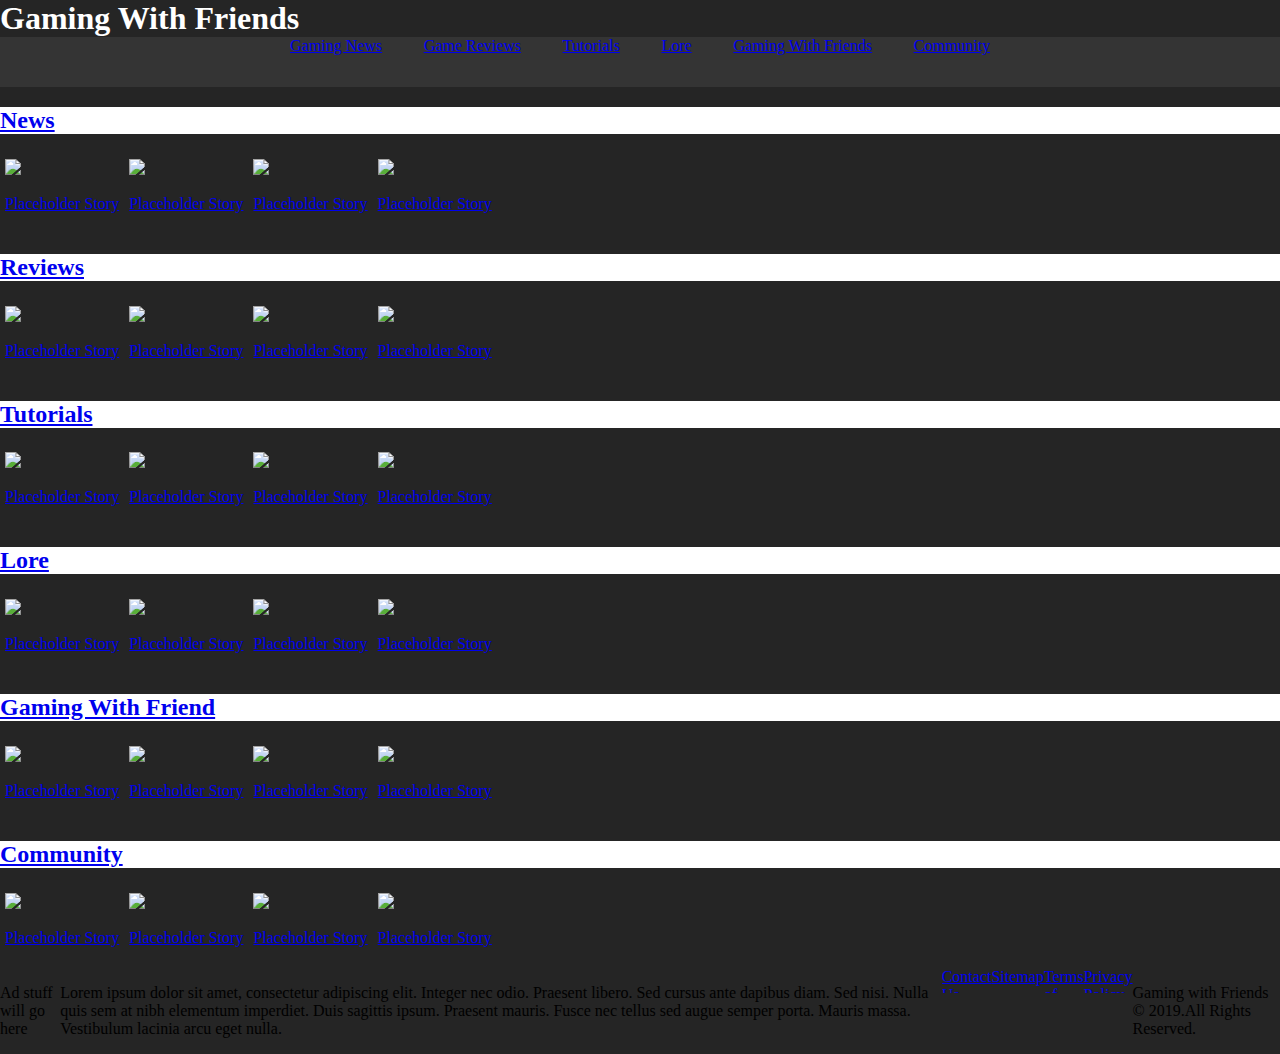
==== commit e0e8ef35: "css changes" ====
--- a/Index.html
+++ b/Index.html
@@ -253,7 +253,6 @@
 </div>
 
 
-
 </main>
 
 <footer class="footer-wrapper">
--- a/css/IndexStyles.css
+++ b/css/IndexStyles.css
@@ -2,7 +2,19 @@
 	background-color: #252525;
 	margin: 0;
 	padding: 0;
-	text-align: center;
+}
+main{
+	display: flex;
+	flex-direction: column;
+}
+
+h1 {
+	margin: auto;
+	color: #ffffff;
+}
+
+h2 {
+	background-color: #ffffff;
 }
 
 .header-wrapper{
@@ -10,7 +22,7 @@
 	text-align: center;
 	height: 50px;
 }
-
+	
 .footer-wrapper{
 	display: flex;
 	float: left;
@@ -22,6 +34,7 @@
 	display: inline-block;
 	width: 700px;
 }
+
 .menu-nav{
 	display: flex;
 	justify-content: space-between;
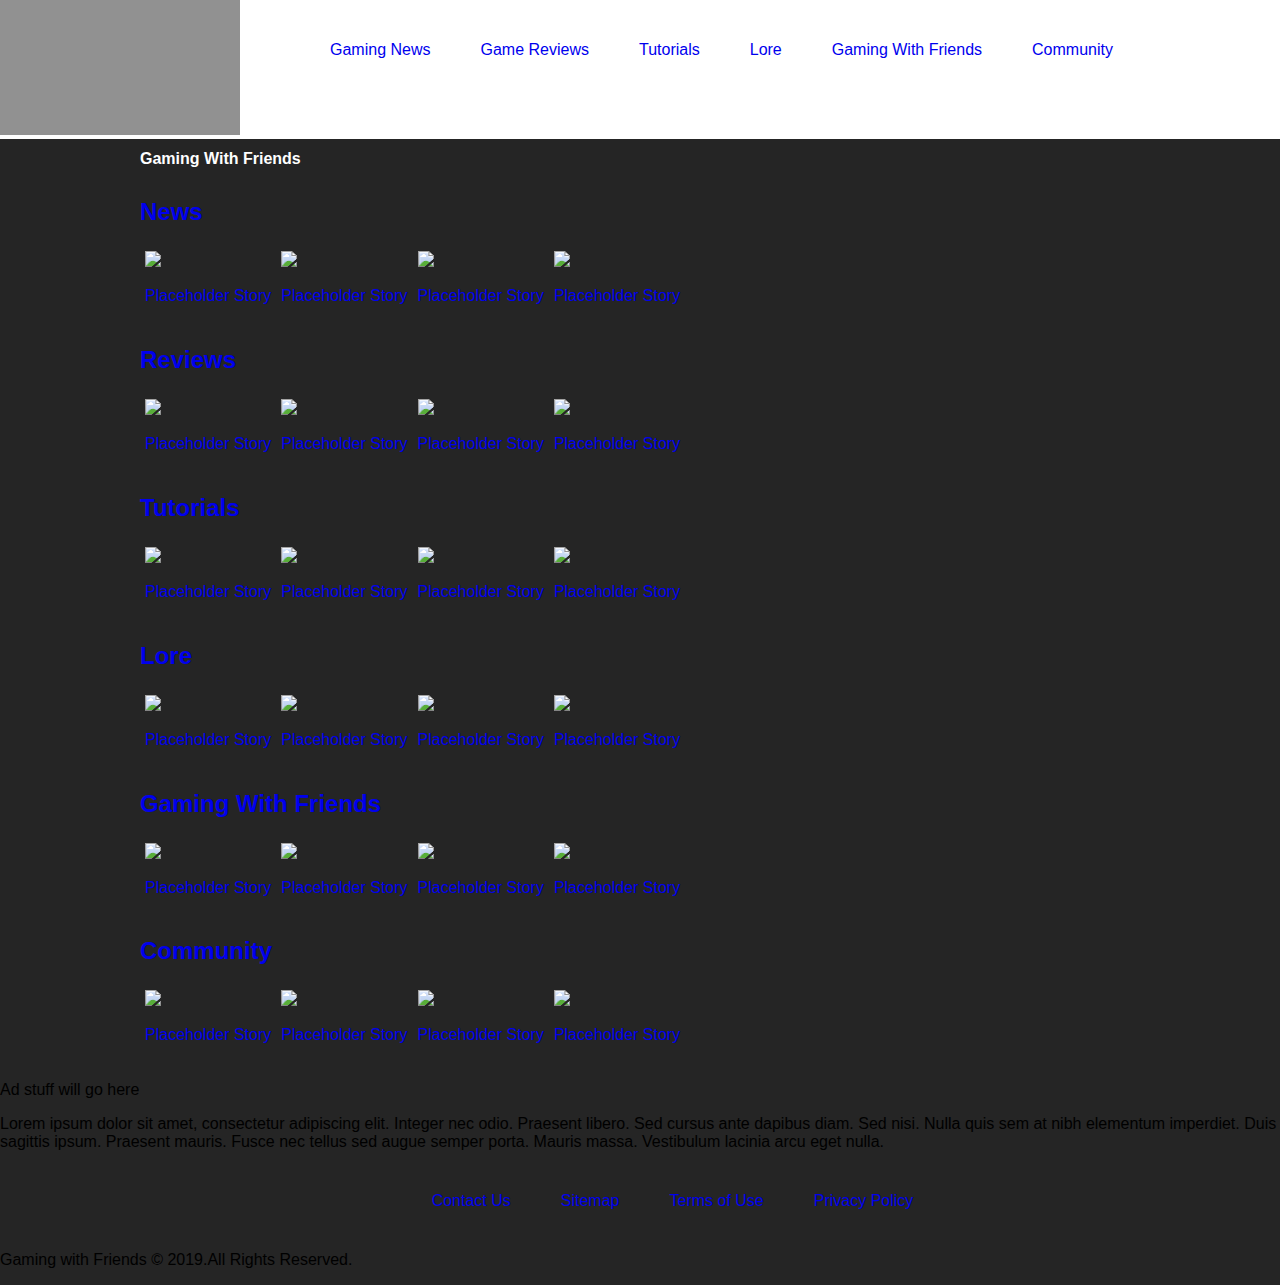
==== commit 6e9b140f: "css/html changes" ====
--- a/Index.html
+++ b/Index.html
@@ -6,252 +6,250 @@
 	<meta charset="UTF-8">
 	<title>Gaming With Friends</title>
 	<link rel="stylesheet" type="text/css" href="css/IndexStyles.css">
+	<link rel="stylesheet" type="text/css" href="css/HeaderFooterStyles.css">
 </head>
+
 <body>
-	<h1>
-		Gaming With Friends
-	</h1>
 <header>
 	<div class="header-wrapper">
-		<nav>
-			<ul class="menu-nav">
-				<li><a href="pageSections/news.html" title="Latest News In Gaming">Gaming News</a>
-				<li><a href="pageSections/gameReviews.html" title="Game Reviews">Game Reviews</a>
-				<li><a href="pageSections/tutorials.html" title="Tutorials">Tutorials</a>
-				<li><a href="pageSections/lore.html" title="Lore">Lore</a>
-				<li><a href="pageSections/gamingWithfriends.html" title="Gaming With Friends">Gaming With Friends</a>
-				<li><a href="pageSections/Community.html" title="Community">Community</a></li>
-			</ul>
-		</nav>
+		<div class="header-logo">
+			<a href="Index.html">
+				<img src="Images/placeholderStuff.jpg">
+			</a>
+		</div>
+		<div class="menu-nav">
+			<nav>
+				<ul>
+					<li><a href="pageSections/news.html" title="Latest News In Gaming">Gaming News</a>
+					<li><a href="pageSections/gameReviews.html" title="Game Reviews">Game Reviews</a>
+					<li><a href="pageSections/tutorials.html" title="Tutorials">Tutorials</a>
+					<li><a href="pageSections/lore.html" title="Lore">Lore</a>
+					<li><a href="pageSections/gamingWithfriends.html" title="Gaming With Friends">Gaming With Friends</a>
+					<li><a href="pageSections/Community.html" title="Community">Community</a></li>
+				</ul>
+			</nav>
+		</div>
 	</div>
 </header>
 
 <main>
-
-<div>
-	<section>
-		<h2><a href="pageSections/news.html">News</a>
-		</h2>
-		
-		<div class="section-wrapper">
-			<section class="story-thumb">
-				<a href="pageSections/news.html" title="News In Gaming">
-					<img src="images/placeholderStuff.jpg">
-					<p><span>Placeholder Story</span></p>
-				</a>
-			</section>
-
-			<section class="story-thumb">
-				<a href="pageSections/news.html" title="News In Gaming">
-					<img src="images/placeholderStuff.jpg">
-					<p><span>Placeholder Story</span></p>
-				</a>
-			</section>
-
-			<section class="story-thumb">
-				<a href="pageSections/news.html" title="News In Gaming">
-					<img src="images/placeholderStuff.jpg">
-					<p><span>Placeholder Story</span></p>
-				</a>
-			</section>
-
-			<section class="story-thumb">
-				<a href="pageSections/news.html" title="News In Gaming">
-					<img src="images/placeholderStuff.jpg">
-					<p><span>Placeholder Story</span></p>
-				</a>
-			</section>
-		</div>
-	</section>
-</div>
-
-
-<div>
-	<section>
-		<h2><a href="pageSections/gameReviews.html">Reviews</a>
-		</h2>
-
-		<div class="section-wrapper">	
-			<section class="story-thumb">
-				<a href="pageSections/news.html" title="News In Gaming">
-					<img src="images/placeholderStuff.jpg">
-					<p><span>Placeholder Story</span></p>
-				</a>
-			</section>
-
-			<section class="story-thumb">
-				<a href="pageSections/news.html" title="News In Gaming">
-					<img src="images/placeholderStuff.jpg">
-					<p><span>Placeholder Story</span></p>
-				</a>
-			</section>
-
-			<section class="story-thumb">
-				<a href="pageSections/news.html" title="News In Gaming">
-					<img src="images/placeholderStuff.jpg">
-					<p><span>Placeholder Story</span></p>
-				</a>
-			</section>
-
-			<section class="story-thumb">
-				<a href="pageSections/news.html" title="News In Gaming">
-					<img src="images/placeholderStuff.jpg">
-					<p><span>Placeholder Story</span></p>
-				</a>
-			</section>
-		</div>
-	</section>
-</div>
-
-
-<div>
-	<section>
-		<h2><a href="pageSections/tutorials.html">Tutorials</a>
-		</h2>
-
-		<div class="section-wrapper">	
-			<section class="story-thumb">
-				<a href="pageSections/news.html" title="News In Gaming">
-					<img src="images/placeholderStuff.jpg">
-					<p><span>Placeholder Story</span></p>
-				</a>
-			</section>
-
-			<section class="story-thumb">
-				<a href="pageSections/news.html" title="News In Gaming">
-					<img src="images/placeholderStuff.jpg">
-					<p><span>Placeholder Story</span></p>
-				</a>
-			</section>
-
-			<section class="story-thumb">
-				<a href="pageSections/news.html" title="News In Gaming">
-					<img src="images/placeholderStuff.jpg">
-					<p><span>Placeholder Story</span></p>
-				</a>
-			</section>
-
-			<section class="story-thumb">
-				<a href="pageSections/news.html" title="News In Gaming">
-					<img src="images/placeholderStuff.jpg">
-					<p><span>Placeholder Story</span></p>
-				</a>
-			</section>
-		</div>
-	</section>
-</div>
-
-<div>
-	<section>
-		<h2><a href="pageSections/lore.html">Lore</a>
-		</h2>
-		
-		<div class="section-wrapper">
-			<section class="story-thumb">
-				<a href="pageSections/news.html" title="News In Gaming">
-					<img src="images/placeholderStuff.jpg">
-					<p><span>Placeholder Story</span></p>
-				</a>
-			</section>
-
-			<section class="story-thumb">
-				<a href="pageSections/news.html" title="News In Gaming">
-					<img src="images/placeholderStuff.jpg">
-					<p><span>Placeholder Story</span></p>
-				</a>
-			</section>
-
-			<section class="story-thumb">
-				<a href="pageSections/news.html" title="News In Gaming">
-					<img src="images/placeholderStuff.jpg">
-					<p><span>Placeholder Story</span></p>
-				</a>
-			</section>
-
-			<section class="story-thumb">
-				<a href="pageSections/news.html" title="News In Gaming">
-					<img src="images/placeholderStuff.jpg">
-					<p><span>Placeholder Story</span></p>
-				</a>
-			</section>
-		</div>
-	</section>
-</div>
-
-<div>
-	<section>
-		<h2><a href="pageSections/gamingWithfriends.html">Gaming With Friend</a>
-		</h2>
-		
-		<div class="section-wrapper">	
-			<section class="story-thumb">
-				<a href="pageSections/news.html" title="News In Gaming">
-					<img src="images/placeholderStuff.jpg">
-					<p><span>Placeholder Story</span></p>
-				</a>
-			</section>
-
-			<section class="story-thumb">
-				<a href="pageSections/news.html" title="News In Gaming">
-					<img src="images/placeholderStuff.jpg">
-					<p><span>Placeholder Story</span></p>
-				</a>
-			</section>
-
-			<section class="story-thumb">
-				<a href="pageSections/news.html" title="News In Gaming">
-					<img src="images/placeholderStuff.jpg">
-					<p><span>Placeholder Story</span></p>
-				</a>
-			</section>
-
-			<section class="story-thumb">
-				<a href="pageSections/news.html" title="News In Gaming">
-					<img src="images/placeholderStuff.jpg">
-					<p><span>Placeholder Story</span></p>
-				</a>
-			</section>
-		</div>
-	</section>
-</div>
-
-<div>
-	<section>
-		<h2><a href="pageSections/Community.html">Community</a>
-		</h2>
-		
-		<div class="section-wrapper">	
-			<section class="story-thumb">
-				<a href="pageSections/news.html" title="News In Gaming">
-					<img src="images/placeholderStuff.jpg">
-					<p><span>Placeholder Story</span></p>
-				</a>
-			</section>
-
-			<section class="story-thumb">
-				<a href="pageSections/news.html" title="News In Gaming">
-					<img src="images/placeholderStuff.jpg">
-					<p><span>Placeholder Story</span></p>
-				</a>
-			</section>
-
-			<section class="story-thumb">
-				<a href="pageSections/news.html" title="News In Gaming">
-					<img src="images/placeholderStuff.jpg">
-					<p><span>Placeholder Story</span></p>
-				</a>
-			</section>
-
-			<section class="story-thumb">
-				<a href="pageSections/news.html" title="News In Gaming">
-					<img src="images/placeholderStuff.jpg">
-					<p><span>Placeholder Story</span></p>
-				</a>
-			</section>
-		</div>
-	</section>
-</div>
-
+<h1>Gaming With Friends</h1>
+
+<section>
+	<h2><a href="pageSections/news.html">News</a>
+	</h2>
+
+	<div class="section-wrapper">
+
+		<div class="story-thumb">
+			<a href="pageSections/news.html" title="News In Gaming">
+				<img src="images/placeholderStuff.jpg">
+				<p><span>Placeholder Story</span></p>
+			</a>
+		</div>
+
+		<div class="story-thumb">
+			<a href="pageSections/news.html" title="News In Gaming">
+				<img src="images/placeholderStuff.jpg">
+				<p><span>Placeholder Story</span></p>
+			</a>
+		</div>
+
+		<div class="story-thumb">
+			<a href="pageSections/news.html" title="News In Gaming">
+				<img src="images/placeholderStuff.jpg">
+				<p><span>Placeholder Story</span></p>
+			</a>
+		</div>
+
+		<div class="story-thumb">
+			<a href="pageSections/news.html" title="News In Gaming">
+				<img src="images/placeholderStuff.jpg">
+				<p><span>Placeholder Story</span></p>
+			</a>
+		</div>
+	</div>
+</section>
+
+<section>
+	<h2><a href="pageSections/news.html">Reviews</a>
+	</h2>
+
+	<div class="section-wrapper">
+
+		<div class="story-thumb">
+			<a href="pageSections/news.html" title="News In Gaming">
+				<img src="images/placeholderStuff.jpg">
+				<p><span>Placeholder Story</span></p>
+			</a>
+		</div>
+
+		<div class="story-thumb">
+			<a href="pageSections/news.html" title="News In Gaming">
+				<img src="images/placeholderStuff.jpg">
+				<p><span>Placeholder Story</span></p>
+			</a>
+		</div>
+
+		<div class="story-thumb">
+			<a href="pageSections/news.html" title="News In Gaming">
+				<img src="images/placeholderStuff.jpg">
+				<p><span>Placeholder Story</span></p>
+			</a>
+		</div>
+
+		<div class="story-thumb">
+			<a href="pageSections/news.html" title="News In Gaming">
+				<img src="images/placeholderStuff.jpg">
+				<p><span>Placeholder Story</span></p>
+			</a>
+		</div>
+	</div>
+</section>
+
+<section>
+	<h2><a href="pageSections/news.html">Tutorials</a>
+	</h2>
+
+	<div class="section-wrapper">
+
+		<div class="story-thumb">
+			<a href="pageSections/news.html" title="News In Gaming">
+				<img src="images/placeholderStuff.jpg">
+				<p><span>Placeholder Story</span></p>
+			</a>
+		</div>
+
+		<div class="story-thumb">
+			<a href="pageSections/news.html" title="News In Gaming">
+				<img src="images/placeholderStuff.jpg">
+				<p><span>Placeholder Story</span></p>
+			</a>
+		</div>
+
+		<div class="story-thumb">
+			<a href="pageSections/news.html" title="News In Gaming">
+				<img src="images/placeholderStuff.jpg">
+				<p><span>Placeholder Story</span></p>
+			</a>
+		</div>
+
+		<div class="story-thumb">
+			<a href="pageSections/news.html" title="News In Gaming">
+				<img src="images/placeholderStuff.jpg">
+				<p><span>Placeholder Story</span></p>
+			</a>
+		</div>
+	</div>
+</section>
+
+<section>
+	<h2><a href="pageSections/news.html">Lore</a>
+	</h2>
+
+	<div class="section-wrapper">
+
+		<div class="story-thumb">
+			<a href="pageSections/news.html" title="News In Gaming">
+				<img src="images/placeholderStuff.jpg">
+				<p><span>Placeholder Story</span></p>
+			</a>
+		</div>
+
+		<div class="story-thumb">
+			<a href="pageSections/news.html" title="News In Gaming">
+				<img src="images/placeholderStuff.jpg">
+				<p><span>Placeholder Story</span></p>
+			</a>
+		</div>
+
+		<div class="story-thumb">
+			<a href="pageSections/news.html" title="News In Gaming">
+				<img src="images/placeholderStuff.jpg">
+				<p><span>Placeholder Story</span></p>
+			</a>
+		</div>
+
+		<div class="story-thumb">
+			<a href="pageSections/news.html" title="News In Gaming">
+				<img src="images/placeholderStuff.jpg">
+				<p><span>Placeholder Story</span></p>
+			</a>
+		</div>
+	</div>
+</section>
+
+<section>
+	<h2><a href="pageSections/news.html">Gaming With Friends</a>
+	</h2>
+
+	<div class="section-wrapper">
+
+		<div class="story-thumb">
+			<a href="pageSections/news.html" title="News In Gaming">
+				<img src="images/placeholderStuff.jpg">
+				<p><span>Placeholder Story</span></p>
+			</a>
+		</div>
+
+		<div class="story-thumb">
+			<a href="pageSections/news.html" title="News In Gaming">
+				<img src="images/placeholderStuff.jpg">
+				<p><span>Placeholder Story</span></p>
+			</a>
+		</div>
+
+		<div class="story-thumb">
+			<a href="pageSections/news.html" title="News In Gaming">
+				<img src="images/placeholderStuff.jpg">
+				<p><span>Placeholder Story</span></p>
+			</a>
+		</div>
+
+		<div class="story-thumb">
+			<a href="pageSections/news.html" title="News In Gaming">
+				<img src="images/placeholderStuff.jpg">
+				<p><span>Placeholder Story</span></p>
+			</a>
+		</div>
+	</div>
+</section>
+
+<section>
+	<h2><a href="pageSections/news.html">Community</a>
+	</h2>
+
+	<div class="section-wrapper">
+
+		<div class="story-thumb">
+			<a href="pageSections/news.html" title="News In Gaming">
+				<img src="images/placeholderStuff.jpg">
+				<p><span>Placeholder Story</span></p>
+			</a>
+		</div>
+
+		<div class="story-thumb">
+			<a href="pageSections/news.html" title="News In Gaming">
+				<img src="images/placeholderStuff.jpg">
+				<p><span>Placeholder Story</span></p>
+			</a>
+		</div>
+
+		<div class="story-thumb">
+			<a href="pageSections/news.html" title="News In Gaming">
+				<img src="images/placeholderStuff.jpg">
+				<p><span>Placeholder Story</span></p>
+			</a>
+		</div>
+
+		<div class="story-thumb">
+			<a href="pageSections/news.html" title="News In Gaming">
+				<img src="images/placeholderStuff.jpg">
+				<p><span>Placeholder Story</span></p>
+			</a>
+		</div>
+	</div>
+</section>
 
 </main>
 
--- a/css/IndexStyles.css
+++ b/css/IndexStyles.css
@@ -1,48 +1,28 @@
 body {
+	display: block;
+	font-family: sans-serif;
 	background-color: #252525;
 	margin: 0;
-	padding: 0;
 }
-main{
-	display: flex;
-	flex-direction: column;
+
+main {
+	display: block;
+	width: 1000px;
+	margin: auto;
+}
+
+a{
+	text-decoration: none;
 }
 
 h1 {
-	margin: auto;
 	color: #ffffff;
+	font-size: 1em;
 }
 
 h2 {
-	background-color: #ffffff;
-}
-
-.header-wrapper{
-	background-color: #343434;
-	text-align: center;
-	height: 50px;
-}
-	
-.footer-wrapper{
-	display: flex;
-	float: left;
-}
-
-
-
-nav{
+	color: #ffffff;
 	display: inline-block;
-	width: 700px;
-}
-
-.menu-nav{
-	display: flex;
-	justify-content: space-between;
-	list-style: none;
-	height: 25px;
-	margin: 0;
-	padding: 0;
-	overflow: hidden;
 }
 
 .nav-item{
@@ -53,8 +33,8 @@
 
 .section-wrapper{
 	display: flex;
-	float: left;
-	margin: auto;
+	width: 1000px;
+	justify-content: left;
 }
 
 .story-thumb{
--- a/css/HeaderFooterStyles.css
+++ b/css/HeaderFooterStyles.css
@@ -0,0 +1,32 @@
+header {
+	display: block;
+	background-color: #ffffff;
+}
+
+ul {
+	display: flex;
+	justify-content: center;
+	list-style: none;
+}
+li{
+	padding: 25px;
+}
+
+.header-wrapper {
+	display: flex;
+}
+
+.header-logo {
+	display: flex;
+	width: 240px;
+	height: auto;
+}
+
+.menu-nav{
+	display: flex;
+	margin-left: 25px;
+}
+
+.footer-wrapper{
+
+}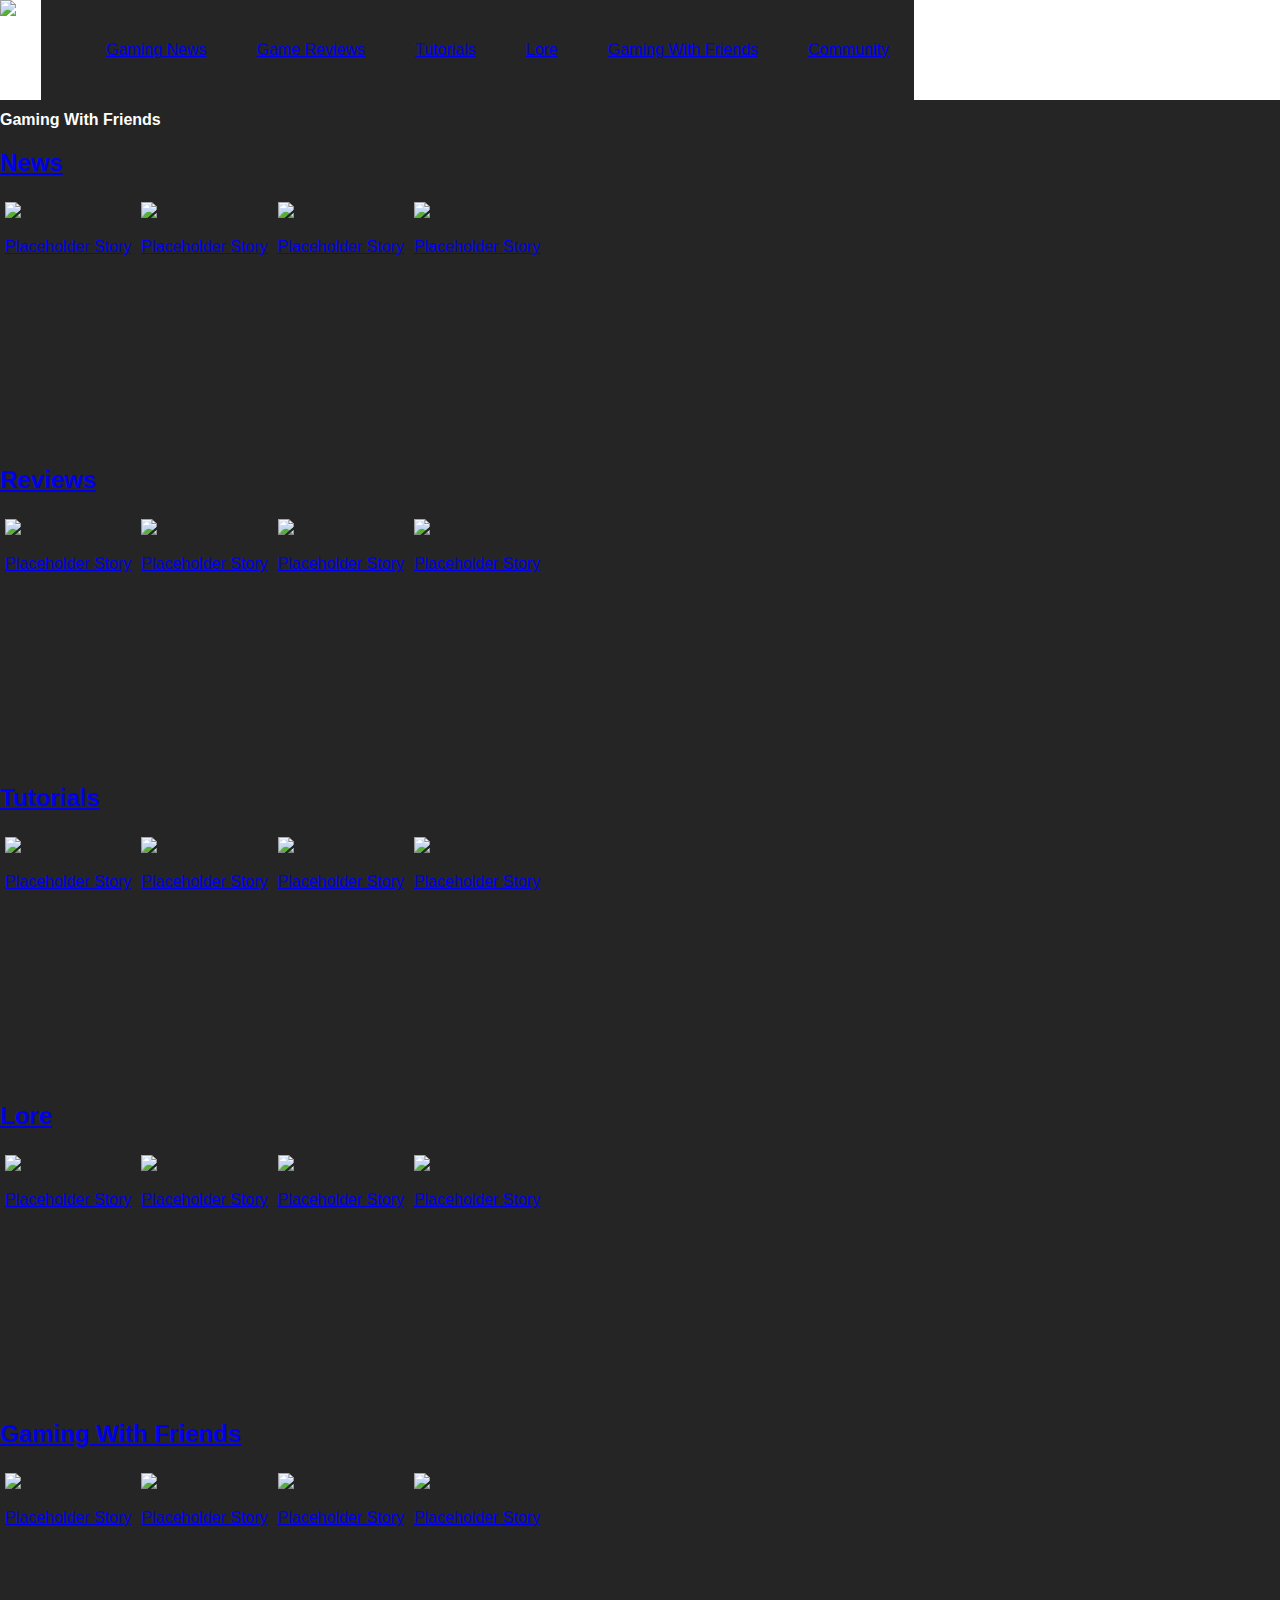
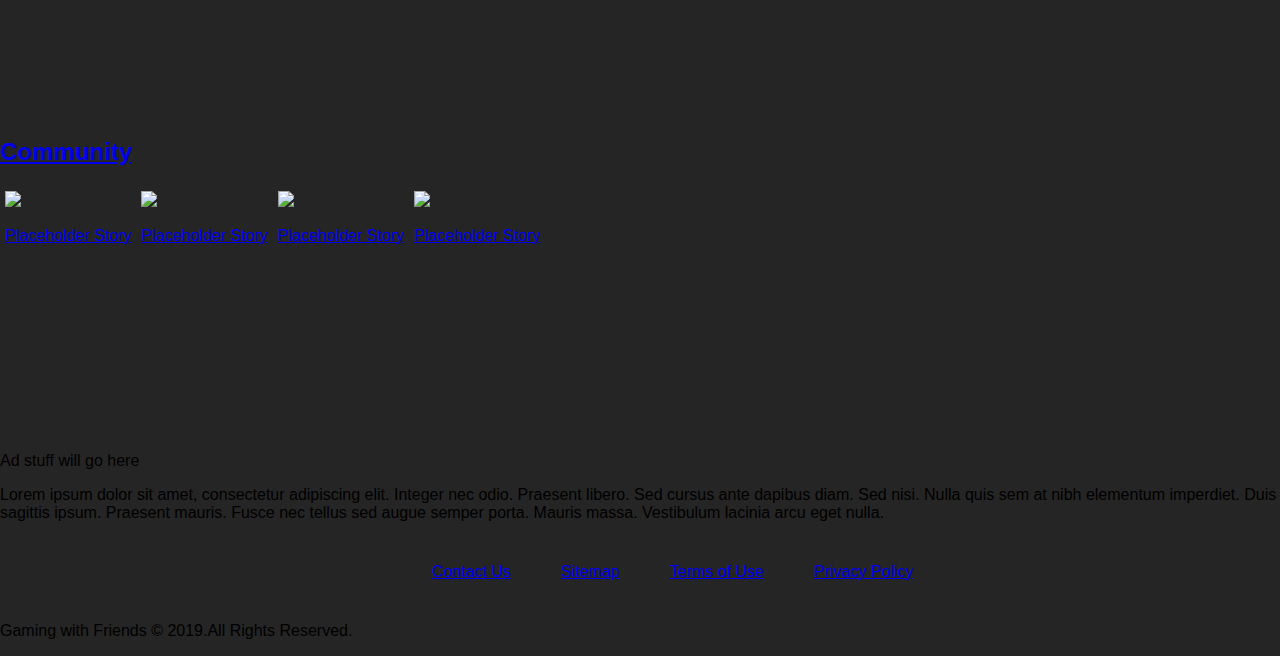
==== commit 7622915c: "css changes" ====
--- a/Index.html
+++ b/Index.html
@@ -14,18 +14,18 @@
 	<div class="header-wrapper">
 		<div class="header-logo">
 			<a href="Index.html">
-				<img src="Images/placeholderStuff.jpg">
+				<img src="Images/logo.jpg">
 			</a>
 		</div>
 		<div class="menu-nav">
 			<nav>
 				<ul>
-					<li><a href="pageSections/news.html" title="Latest News In Gaming">Gaming News</a>
-					<li><a href="pageSections/gameReviews.html" title="Game Reviews">Game Reviews</a>
-					<li><a href="pageSections/tutorials.html" title="Tutorials">Tutorials</a>
-					<li><a href="pageSections/lore.html" title="Lore">Lore</a>
-					<li><a href="pageSections/gamingWithfriends.html" title="Gaming With Friends">Gaming With Friends</a>
-					<li><a href="pageSections/Community.html" title="Community">Community</a></li>
+					<li><a class="header-button" href="pageSections/news.html" title="Latest News In Gaming">Gaming News</a>
+					<li><a class="header-button" href="pageSections/gameReviews.html" title="Game Reviews">Game Reviews</a>
+					<li><a class="header-button" href="pageSections/tutorials.html" title="Tutorials">Tutorials</a>
+					<li><a class="header-button" href="pageSections/lore.html" title="Lore">Lore</a>
+					<li><a class="header-button" href="pageSections/gamingWithfriends.html" title="Gaming With Friends">Gaming With Friends</a>
+					<li><a class="header-button" href="pageSections/Community.html" title="Community">Community</a></li>
 				</ul>
 			</nav>
 		</div>
--- a/css/IndexStyles.css
+++ b/css/IndexStyles.css
@@ -7,12 +7,8 @@
 
 main {
 	display: block;
-	width: 1000px;
+	width: 1280px;
 	margin: auto;
-}
-
-a{
-	text-decoration: none;
 }
 
 h1 {
@@ -22,7 +18,6 @@
 
 h2 {
 	color: #ffffff;
-	display: inline-block;
 }
 
 .nav-item{
@@ -33,12 +28,14 @@
 
 .section-wrapper{
 	display: flex;
-	width: 1000px;
-	justify-content: left;
+	width: 1228.8px;
+	height: 250px;
 }
 
 .story-thumb{
+	display: inline-block;
 	padding: 5px;
 	max-width: 100%;
 	height: auto;
+	justify-content: left;
 }--- a/css/HeaderFooterStyles.css
+++ b/css/HeaderFooterStyles.css
@@ -1,6 +1,7 @@
 header {
 	display: block;
 	background-color: #ffffff;
+	height: 100px;
 }
 
 ul {
@@ -18,13 +19,17 @@
 
 .header-logo {
 	display: flex;
-	width: 240px;
-	height: auto;
 }
 
 .menu-nav{
 	display: flex;
 	margin-left: 25px;
+	background-color: #252525;
+	color: #ffffff;
+}
+
+.header-button {
+	border-color: #252525;
 }
 
 .footer-wrapper{
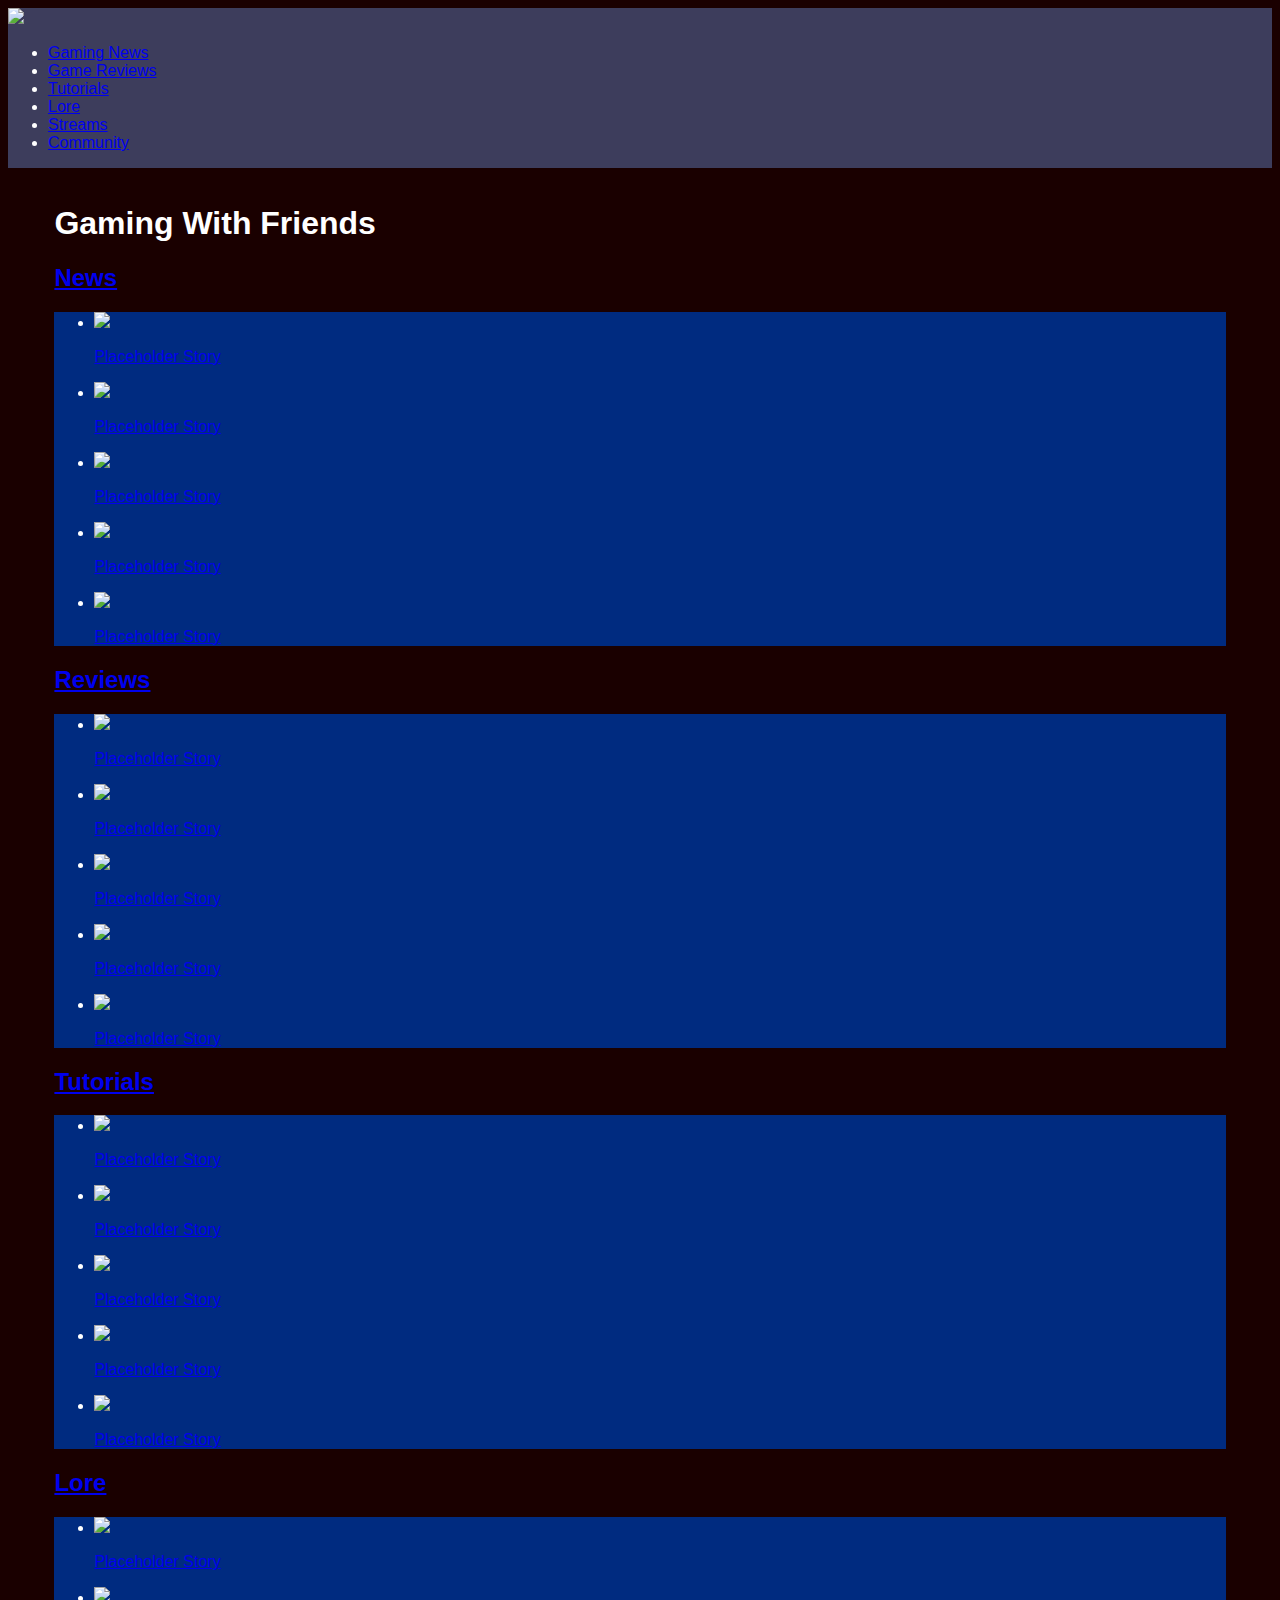
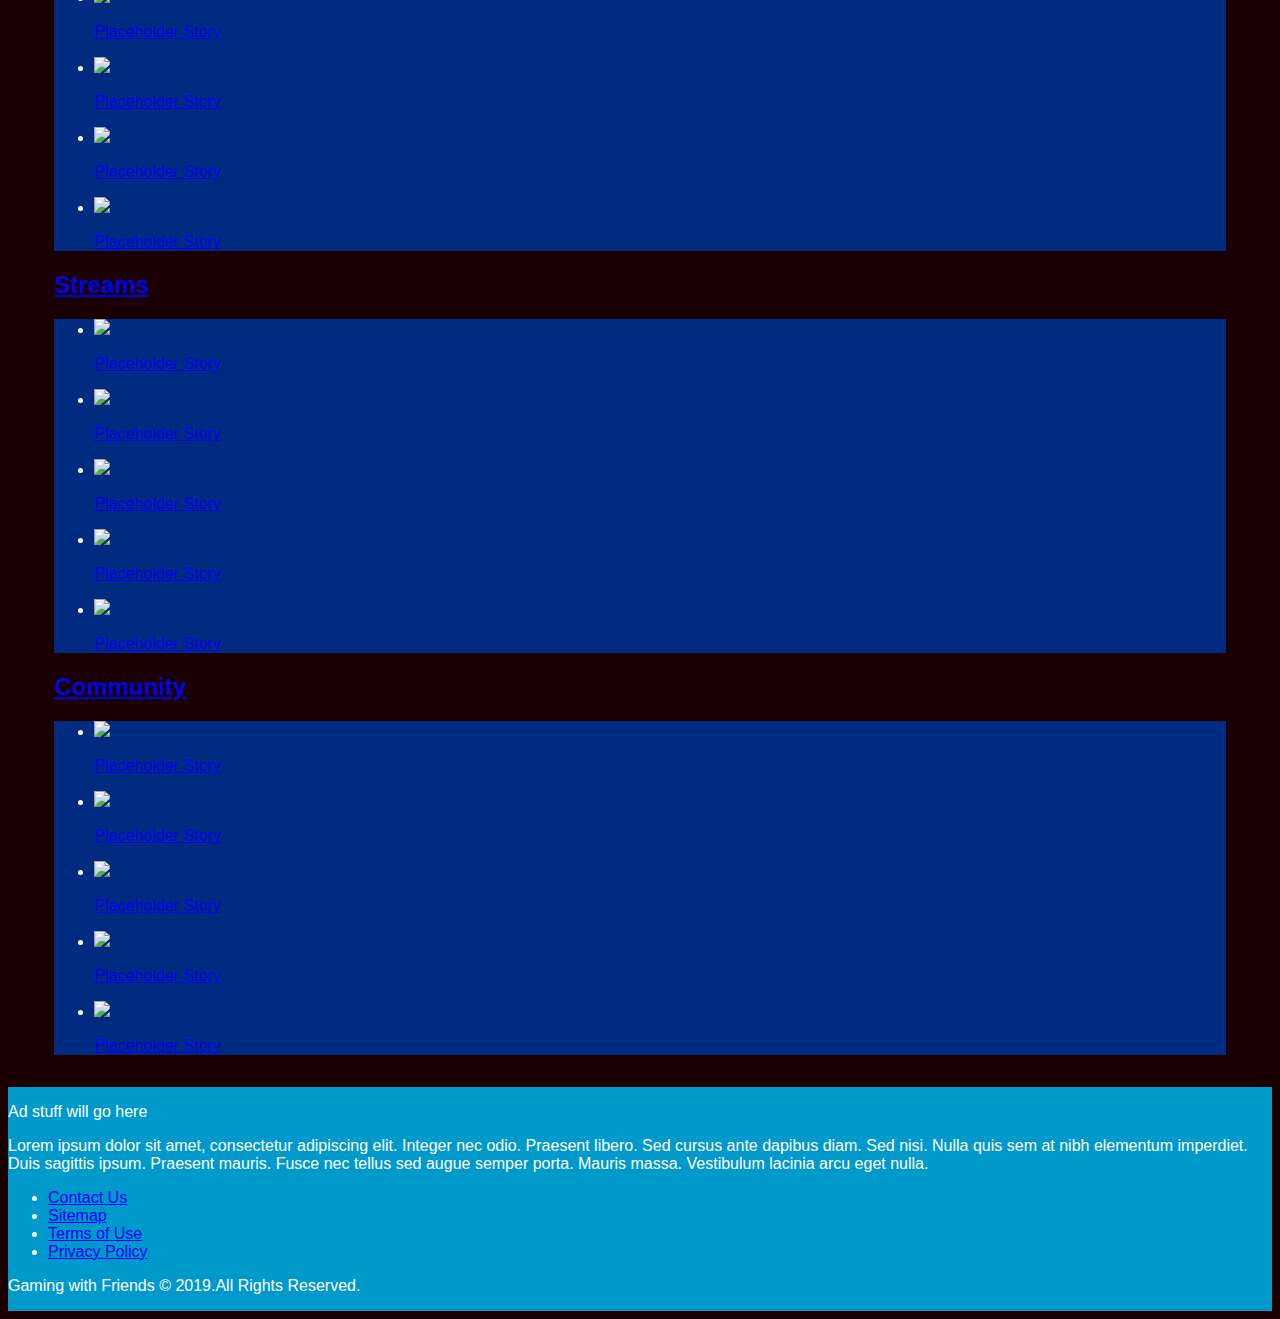
==== commit 1e0b1208: "major css changes" ====
--- a/Index.html
+++ b/Index.html
@@ -9,269 +9,240 @@
 	<link rel="stylesheet" type="text/css" href="css/HeaderFooterStyles.css">
 </head>
 
-<body>
-<header>
-	<div class="header-wrapper">
-		<div class="header-logo">
-			<a href="Index.html">
-				<img src="Images/logo.jpg">
-			</a>
-		</div>
-		<div class="menu-nav">
-			<nav>
+<body class="site">
+		<header class="header-container">
+				<div>
+					<a href="Index.html">
+						<img src="Images/logo.jpg">
+					</a>
+				</div>
+				<div>
+					<nav>
+						<ul>
+							<li><a href="pageSections/news.html" title="Latest News In Gaming">Gaming News</a>
+							<li><a href="pageSections/gameReviews.html" title="Game Reviews">Game Reviews</a>
+							<li><a href="pageSections/tutorials.html" title="Tutorials">Tutorials</a>
+							<li><a href="pageSections/lore.html" title="Lore">Lore</a>
+							<li><a href="pageSections/gamingWithfriends.html" title="Gaming With Friends">Streams</a>
+							<li><a href="pageSections/Community.html" title="Community">Community</a></li>
+						</ul>
+					</nav>
+				</div>
+		</header>
+
+		<main class="body-container">
+		<h1>Gaming With Friends</h1>
+
+
+			<h2><a href="pageSections/news.html">News</a>
+			</h2>
+				<div>
+					<ul class="container-listing">
+						<li><a href="pageSections/news.html" title="News In Gaming">
+							<img src="images/placeholderStuff.jpg">
+							<p><span>Placeholder Story</span></p>
+						</a>
+
+						<li><a href="pageSections/news.html" title="News In Gaming">
+							<img src="images/placeholderStuff.jpg">
+							<p><span>Placeholder Story</span></p>
+						</a>
+
+						<li><a href="pageSections/news.html" title="News In Gaming">
+							<img src="images/placeholderStuff.jpg">
+							<p><span>Placeholder Story</span></p>
+						</a>
+
+						<li><a href="pageSections/news.html" title="News In Gaming">
+							<img src="images/placeholderStuff.jpg">
+							<p><span>Placeholder Story</span></p>
+						</a>
+
+						<li><a href="pageSections/news.html" title="News In Gaming">
+							<img src="images/placeholderStuff.jpg">
+							<p><span>Placeholder Story</span></p>
+						</a></li>				
+					</ul>
+				</div>
+
+			<h2><a href="pageSections/news.html">Reviews</a>
+			</h2>
+				<div>
+					<ul class="container-listing">
+						<li><a href="pageSections/news.html" title="News In Gaming">
+							<img src="images/placeholderStuff.jpg">
+							<p><span>Placeholder Story</span></p>
+						</a>
+
+						<li><a href="pageSections/news.html" title="News In Gaming">
+							<img src="images/placeholderStuff.jpg">
+							<p><span>Placeholder Story</span></p>
+						</a>
+
+						<li><a href="pageSections/news.html" title="News In Gaming">
+							<img src="images/placeholderStuff.jpg">
+							<p><span>Placeholder Story</span></p>
+						</a>
+
+						<li><a href="pageSections/news.html" title="News In Gaming">
+							<img src="images/placeholderStuff.jpg">
+							<p><span>Placeholder Story</span></p>
+						</a>
+
+						<li><a href="pageSections/news.html" title="News In Gaming">
+							<img src="images/placeholderStuff.jpg">
+							<p><span>Placeholder Story</span></p>
+						</a></li>				
+					</ul>
+				</div>
+
+			<h2><a href="pageSections/news.html">Tutorials</a>
+			</h2>
+				<div>
+					<ul class="container-listing">
+						<li><a href="pageSections/news.html" title="News In Gaming">
+							<img src="images/placeholderStuff.jpg">
+							<p><span>Placeholder Story</span></p>
+						</a>
+
+						<li><a href="pageSections/news.html" title="News In Gaming">
+							<img src="images/placeholderStuff.jpg">
+							<p><span>Placeholder Story</span></p>
+						</a>
+
+						<li><a href="pageSections/news.html" title="News In Gaming">
+							<img src="images/placeholderStuff.jpg">
+							<p><span>Placeholder Story</span></p>
+						</a>
+
+						<li><a href="pageSections/news.html" title="News In Gaming">
+							<img src="images/placeholderStuff.jpg">
+							<p><span>Placeholder Story</span></p>
+						</a>
+
+						<li><a href="pageSections/news.html" title="News In Gaming">
+							<img src="images/placeholderStuff.jpg">
+							<p><span>Placeholder Story</span></p>
+						</a></li>				
+					</ul>
+				</div>
+
+			<h2><a href="pageSections/news.html">Lore</a>
+			</h2>
+				<div>
+					<ul class="container-listing">
+						<li><a href="pageSections/news.html" title="News In Gaming">
+							<img src="images/placeholderStuff.jpg">
+							<p><span>Placeholder Story</span></p>
+						</a>
+
+						<li><a href="pageSections/news.html" title="News In Gaming">
+							<img src="images/placeholderStuff.jpg">
+							<p><span>Placeholder Story</span></p>
+						</a>
+
+						<li><a href="pageSections/news.html" title="News In Gaming">
+							<img src="images/placeholderStuff.jpg">
+							<p><span>Placeholder Story</span></p>
+						</a>
+
+						<li><a href="pageSections/news.html" title="News In Gaming">
+							<img src="images/placeholderStuff.jpg">
+							<p><span>Placeholder Story</span></p>
+						</a>
+
+						<li><a href="pageSections/news.html" title="News In Gaming">
+							<img src="images/placeholderStuff.jpg">
+							<p><span>Placeholder Story</span></p>
+						</a></li>				
+					</ul>
+				</div>
+
+			<h2><a href="pageSections/news.html">Streams</a>
+			</h2>
+				<div>
+					<ul class="container-listing">
+						<li><a href="pageSections/news.html" title="News In Gaming">
+							<img src="images/placeholderStuff.jpg">
+							<p><span>Placeholder Story</span></p>
+						</a>
+
+						<li><a href="pageSections/news.html" title="News In Gaming">
+							<img src="images/placeholderStuff.jpg">
+							<p><span>Placeholder Story</span></p>
+						</a>
+
+						<li><a href="pageSections/news.html" title="News In Gaming">
+							<img src="images/placeholderStuff.jpg">
+							<p><span>Placeholder Story</span></p>
+						</a>
+
+						<li><a href="pageSections/news.html" title="News In Gaming">
+							<img src="images/placeholderStuff.jpg">
+							<p><span>Placeholder Story</span></p>
+						</a>
+
+						<li><a href="pageSections/news.html" title="News In Gaming">
+							<img src="images/placeholderStuff.jpg">
+							<p><span>Placeholder Story</span></p>
+						</a></li>				
+					</ul>
+				</div>
+
+			<h2><a href="pageSections/news.html">Community</a>
+			</h2>
+				<div>
+					<ul class="container-listing">
+						<li><a href="pageSections/news.html" title="News In Gaming">
+							<img src="images/placeholderStuff.jpg">
+							<p><span>Placeholder Story</span></p>
+						</a>
+
+						<li><a href="pageSections/news.html" title="News In Gaming">
+							<img src="images/placeholderStuff.jpg">
+							<p><span>Placeholder Story</span></p>
+						</a>
+
+						<li><a href="pageSections/news.html" title="News In Gaming">
+							<img src="images/placeholderStuff.jpg">
+							<p><span>Placeholder Story</span></p>
+						</a>
+
+						<li><a href="pageSections/news.html" title="News In Gaming">
+							<img src="images/placeholderStuff.jpg">
+							<p><span>Placeholder Story</span></p>
+						</a>
+
+						<li><a href="pageSections/news.html" title="News In Gaming">
+							<img src="images/placeholderStuff.jpg">
+							<p><span>Placeholder Story</span></p>
+						</a></li>				
+					</ul>
+				</div>
+
+
+
+		</main>
+
+		<footer class="footer-container">
+			<aside>
+				<p>Ad stuff will go here</p>
+			</aside>
+
+			<div>
+				<p>Lorem ipsum dolor sit amet, consectetur adipiscing elit. Integer nec odio. Praesent libero. Sed cursus ante dapibus diam. Sed nisi. Nulla quis sem at nibh elementum imperdiet. Duis sagittis ipsum. Praesent mauris. Fusce nec tellus sed augue semper porta. Mauris massa. Vestibulum lacinia arcu eget nulla.</p>
+			</div>
+			<div>
 				<ul>
-					<li><a class="header-button" href="pageSections/news.html" title="Latest News In Gaming">Gaming News</a>
-					<li><a class="header-button" href="pageSections/gameReviews.html" title="Game Reviews">Game Reviews</a>
-					<li><a class="header-button" href="pageSections/tutorials.html" title="Tutorials">Tutorials</a>
-					<li><a class="header-button" href="pageSections/lore.html" title="Lore">Lore</a>
-					<li><a class="header-button" href="pageSections/gamingWithfriends.html" title="Gaming With Friends">Gaming With Friends</a>
-					<li><a class="header-button" href="pageSections/Community.html" title="Community">Community</a></li>
+					<li><a href="Footer/ContactUs.html" title="Contact Us">Contact Us</a>
+					<li><a href="Footer/Sitemap.html" title="Sitemap">Sitemap</a>
+					<li><a href="Footer/TermsOfUse.html" title="Terms Of Use">Terms of Use</a>
+					<li><a href="Footer/PrivacyPolicy.html" title="Privacy Policy">Privacy Policy</a></li>
 				</ul>
-			</nav>
-		</div>
-	</div>
-</header>
-
-<main>
-<h1>Gaming With Friends</h1>
-
-<section>
-	<h2><a href="pageSections/news.html">News</a>
-	</h2>
-
-	<div class="section-wrapper">
-
-		<div class="story-thumb">
-			<a href="pageSections/news.html" title="News In Gaming">
-				<img src="images/placeholderStuff.jpg">
-				<p><span>Placeholder Story</span></p>
-			</a>
-		</div>
-
-		<div class="story-thumb">
-			<a href="pageSections/news.html" title="News In Gaming">
-				<img src="images/placeholderStuff.jpg">
-				<p><span>Placeholder Story</span></p>
-			</a>
-		</div>
-
-		<div class="story-thumb">
-			<a href="pageSections/news.html" title="News In Gaming">
-				<img src="images/placeholderStuff.jpg">
-				<p><span>Placeholder Story</span></p>
-			</a>
-		</div>
-
-		<div class="story-thumb">
-			<a href="pageSections/news.html" title="News In Gaming">
-				<img src="images/placeholderStuff.jpg">
-				<p><span>Placeholder Story</span></p>
-			</a>
-		</div>
-	</div>
-</section>
-
-<section>
-	<h2><a href="pageSections/news.html">Reviews</a>
-	</h2>
-
-	<div class="section-wrapper">
-
-		<div class="story-thumb">
-			<a href="pageSections/news.html" title="News In Gaming">
-				<img src="images/placeholderStuff.jpg">
-				<p><span>Placeholder Story</span></p>
-			</a>
-		</div>
-
-		<div class="story-thumb">
-			<a href="pageSections/news.html" title="News In Gaming">
-				<img src="images/placeholderStuff.jpg">
-				<p><span>Placeholder Story</span></p>
-			</a>
-		</div>
-
-		<div class="story-thumb">
-			<a href="pageSections/news.html" title="News In Gaming">
-				<img src="images/placeholderStuff.jpg">
-				<p><span>Placeholder Story</span></p>
-			</a>
-		</div>
-
-		<div class="story-thumb">
-			<a href="pageSections/news.html" title="News In Gaming">
-				<img src="images/placeholderStuff.jpg">
-				<p><span>Placeholder Story</span></p>
-			</a>
-		</div>
-	</div>
-</section>
-
-<section>
-	<h2><a href="pageSections/news.html">Tutorials</a>
-	</h2>
-
-	<div class="section-wrapper">
-
-		<div class="story-thumb">
-			<a href="pageSections/news.html" title="News In Gaming">
-				<img src="images/placeholderStuff.jpg">
-				<p><span>Placeholder Story</span></p>
-			</a>
-		</div>
-
-		<div class="story-thumb">
-			<a href="pageSections/news.html" title="News In Gaming">
-				<img src="images/placeholderStuff.jpg">
-				<p><span>Placeholder Story</span></p>
-			</a>
-		</div>
-
-		<div class="story-thumb">
-			<a href="pageSections/news.html" title="News In Gaming">
-				<img src="images/placeholderStuff.jpg">
-				<p><span>Placeholder Story</span></p>
-			</a>
-		</div>
-
-		<div class="story-thumb">
-			<a href="pageSections/news.html" title="News In Gaming">
-				<img src="images/placeholderStuff.jpg">
-				<p><span>Placeholder Story</span></p>
-			</a>
-		</div>
-	</div>
-</section>
-
-<section>
-	<h2><a href="pageSections/news.html">Lore</a>
-	</h2>
-
-	<div class="section-wrapper">
-
-		<div class="story-thumb">
-			<a href="pageSections/news.html" title="News In Gaming">
-				<img src="images/placeholderStuff.jpg">
-				<p><span>Placeholder Story</span></p>
-			</a>
-		</div>
-
-		<div class="story-thumb">
-			<a href="pageSections/news.html" title="News In Gaming">
-				<img src="images/placeholderStuff.jpg">
-				<p><span>Placeholder Story</span></p>
-			</a>
-		</div>
-
-		<div class="story-thumb">
-			<a href="pageSections/news.html" title="News In Gaming">
-				<img src="images/placeholderStuff.jpg">
-				<p><span>Placeholder Story</span></p>
-			</a>
-		</div>
-
-		<div class="story-thumb">
-			<a href="pageSections/news.html" title="News In Gaming">
-				<img src="images/placeholderStuff.jpg">
-				<p><span>Placeholder Story</span></p>
-			</a>
-		</div>
-	</div>
-</section>
-
-<section>
-	<h2><a href="pageSections/news.html">Gaming With Friends</a>
-	</h2>
-
-	<div class="section-wrapper">
-
-		<div class="story-thumb">
-			<a href="pageSections/news.html" title="News In Gaming">
-				<img src="images/placeholderStuff.jpg">
-				<p><span>Placeholder Story</span></p>
-			</a>
-		</div>
-
-		<div class="story-thumb">
-			<a href="pageSections/news.html" title="News In Gaming">
-				<img src="images/placeholderStuff.jpg">
-				<p><span>Placeholder Story</span></p>
-			</a>
-		</div>
-
-		<div class="story-thumb">
-			<a href="pageSections/news.html" title="News In Gaming">
-				<img src="images/placeholderStuff.jpg">
-				<p><span>Placeholder Story</span></p>
-			</a>
-		</div>
-
-		<div class="story-thumb">
-			<a href="pageSections/news.html" title="News In Gaming">
-				<img src="images/placeholderStuff.jpg">
-				<p><span>Placeholder Story</span></p>
-			</a>
-		</div>
-	</div>
-</section>
-
-<section>
-	<h2><a href="pageSections/news.html">Community</a>
-	</h2>
-
-	<div class="section-wrapper">
-
-		<div class="story-thumb">
-			<a href="pageSections/news.html" title="News In Gaming">
-				<img src="images/placeholderStuff.jpg">
-				<p><span>Placeholder Story</span></p>
-			</a>
-		</div>
-
-		<div class="story-thumb">
-			<a href="pageSections/news.html" title="News In Gaming">
-				<img src="images/placeholderStuff.jpg">
-				<p><span>Placeholder Story</span></p>
-			</a>
-		</div>
-
-		<div class="story-thumb">
-			<a href="pageSections/news.html" title="News In Gaming">
-				<img src="images/placeholderStuff.jpg">
-				<p><span>Placeholder Story</span></p>
-			</a>
-		</div>
-
-		<div class="story-thumb">
-			<a href="pageSections/news.html" title="News In Gaming">
-				<img src="images/placeholderStuff.jpg">
-				<p><span>Placeholder Story</span></p>
-			</a>
-		</div>
-	</div>
-</section>
-
-</main>
-
-<footer class="footer-wrapper">
-	<aside>
-		<p>Ad stuff will go here</p>
-	</aside>
-
-	<div>
-		<p>Lorem ipsum dolor sit amet, consectetur adipiscing elit. Integer nec odio. Praesent libero. Sed cursus ante dapibus diam. Sed nisi. Nulla quis sem at nibh elementum imperdiet. Duis sagittis ipsum. Praesent mauris. Fusce nec tellus sed augue semper porta. Mauris massa. Vestibulum lacinia arcu eget nulla.</p>
-	</div>
-	<div>
-		<ul class="menu-nav">
-			<li><a href="Footer/ContactUs.html" title="Contact Us">Contact Us</a>
-			<li><a href="Footer/Sitemap.html" title="Sitemap">Sitemap</a>
-			<li><a href="Footer/TermsOfUse.html" title="Terms Of Use">Terms of Use</a>
-			<li><a href="Footer/PrivacyPolicy.html" title="Privacy Policy">Privacy Policy</a></li>
-		</ul>
-	</div>
-	<div>
-		<p>Gaming with Friends &#169; 2019&#46;All Rights Reserved&#46;</p>
-	</div>
-</footer>
+			</div>
+			<div>
+				<p>Gaming with Friends &#169; 2019&#46;All Rights Reserved&#46;</p>
+			</div>
+		</footer>
 </body>
 </html>--- a/css/IndexStyles.css
+++ b/css/IndexStyles.css
@@ -1,41 +1,43 @@
-body {
-	display: block;
-	font-family: sans-serif;
-	background-color: #252525;
-	margin: 0;
+.site {
+	display: grid;
+	grid-template-columns: 0.1fr 1.9fr 1.9fr 0.1fr;
+	grid-template-rows: 100px 1auto 1auto;
+	grid-gap: 1em 1em;
+	grid-template-areas:
+		"Header Header Header Header"
+		"Left-Side Content Content Right-Side"
+		"Footer Footer Footer Footer";
+		justify-content: center;
+	color: white;
+	background-color: #1a0000;
+	font-family: helvetica, arial, sans-serif;
 }
 
-main {
-	display: block;
-	width: 1280px;
-	margin: auto;
+
+.header-container {
+	grid-area: Header;
+	background-color: #3d3d5c;
 }
 
-h1 {
-	color: #ffffff;
-	font-size: 1em;
+.body-container {
+	grid-area: Content;
+}
+.container-listing {
+	background-color: #002b80;
 }
 
-h2 {
-	color: #ffffff;
+.footer-container {
+	grid-area: Footer;
+	background-color: #0099cc;
 }
 
-.nav-item{
-	box-sizing: border-box;
-	padding: 10px;
-	flex: 1 1 100px;
-}
 
-.section-wrapper{
-	display: flex;
-	width: 1228.8px;
-	height: 250px;
-}
 
-.story-thumb{
-	display: inline-block;
-	padding: 5px;
-	max-width: 100%;
-	height: auto;
-	justify-content: left;
+/*----------------------------------------------------------
+CSS Grid Layout for modern browsers:
+-----------------------------------------------------------*/
+
+@supports (grid-area: auto) {
+
+
 }--- a/css/HeaderFooterStyles.css
+++ b/css/HeaderFooterStyles.css
@@ -1,37 +1,29 @@
-header {
-	display: block;
-	background-color: #ffffff;
+/*
+.header-container { 
+	background-color: #0099cc;
+	grid-column: 1/13;
+	grid-row: 1/2;
 	height: 100px;
 }
 
-ul {
-	display: flex;
-	justify-content: center;
-	list-style: none;
-}
-li{
-	padding: 25px;
+
+.header-logo {
+	background-color: #cc66ff;
+	grid-column: 1/2;
+	grid-row: 1;
 }
 
-.header-wrapper {
-	display: flex;
+.header-nav {
+	background-color: #cc66ff;
+	grid-column: 2/13;
+	grid-row: 1;
 }
 
-.header-logo {
-	display: flex;
-}
 
-.menu-nav{
-	display: flex;
-	margin-left: 25px;
-	background-color: #252525;
-	color: #ffffff;
-}
 
-.header-button {
-	border-color: #252525;
-}
 
-.footer-wrapper{
-
-}+.footer-container {
+	background-color: #0099cc;
+	grid-column: 1/13;
+	grid-row: 3;
+}*/